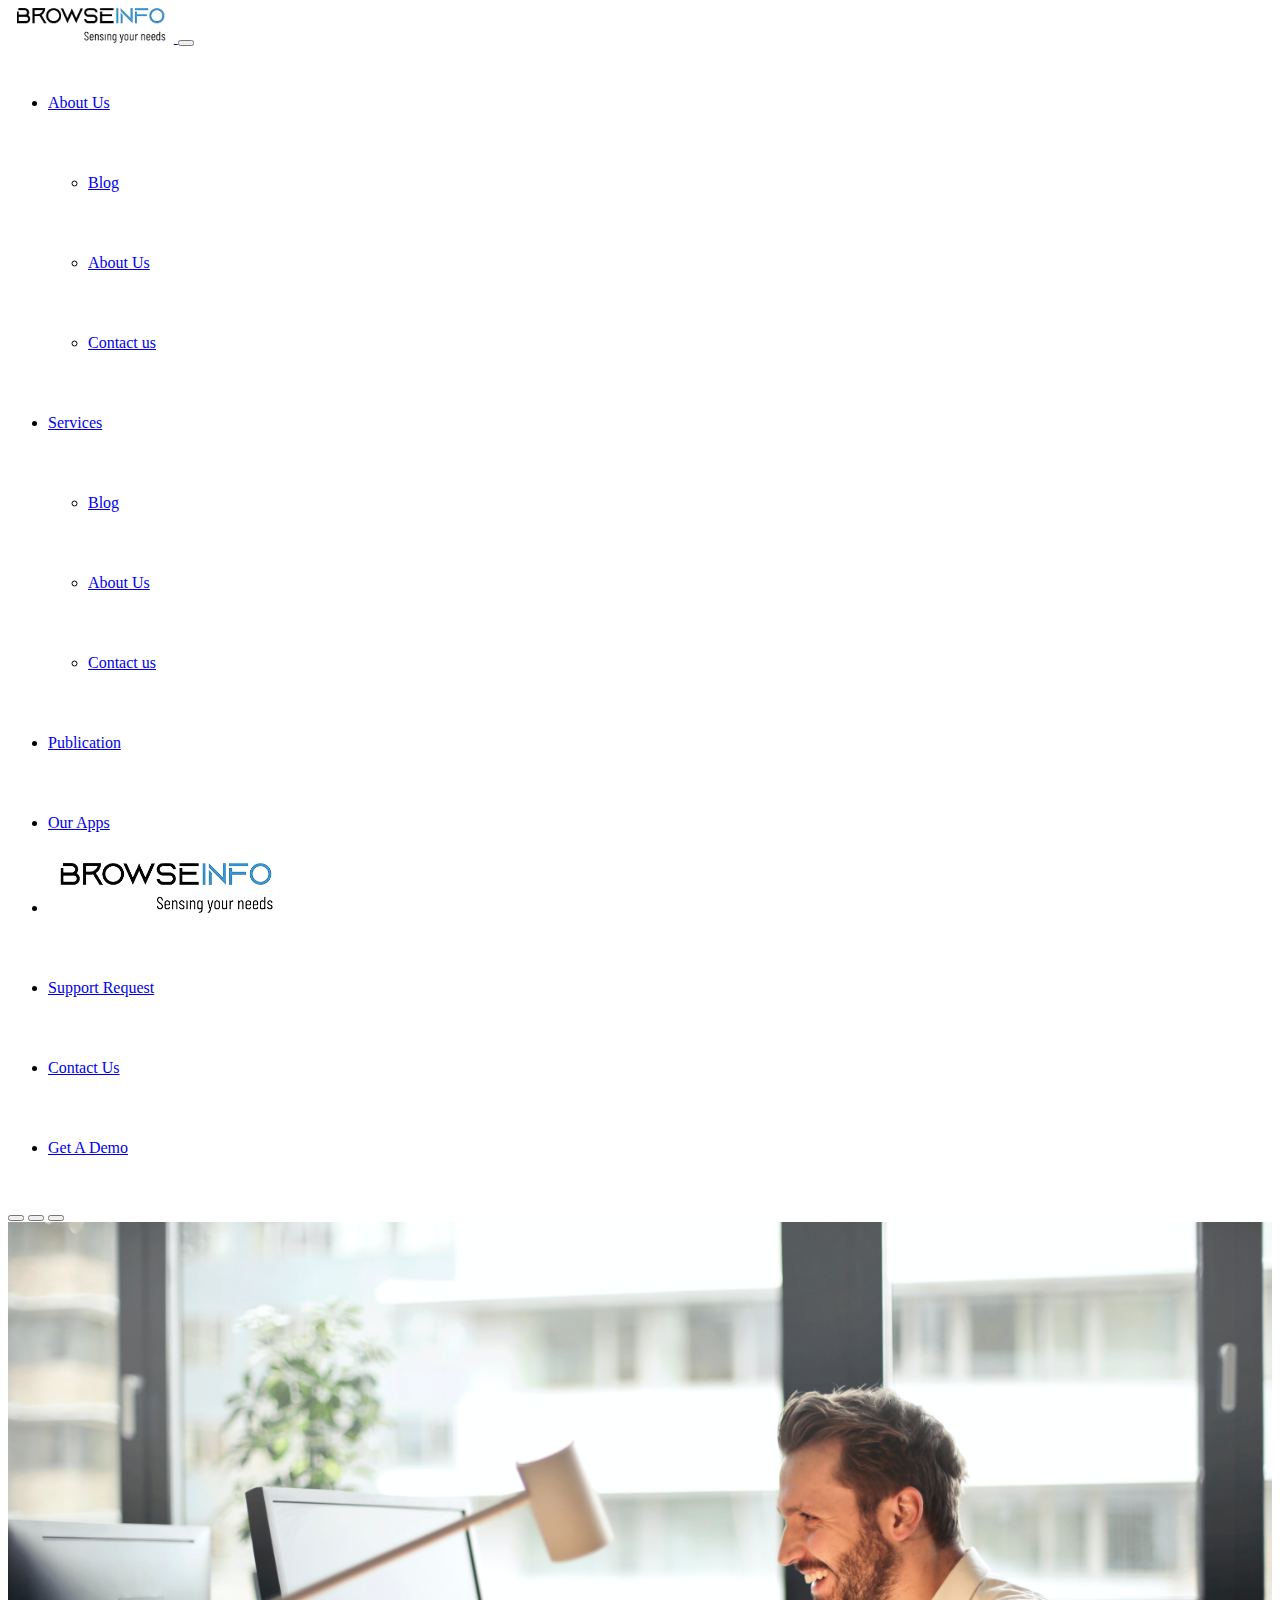
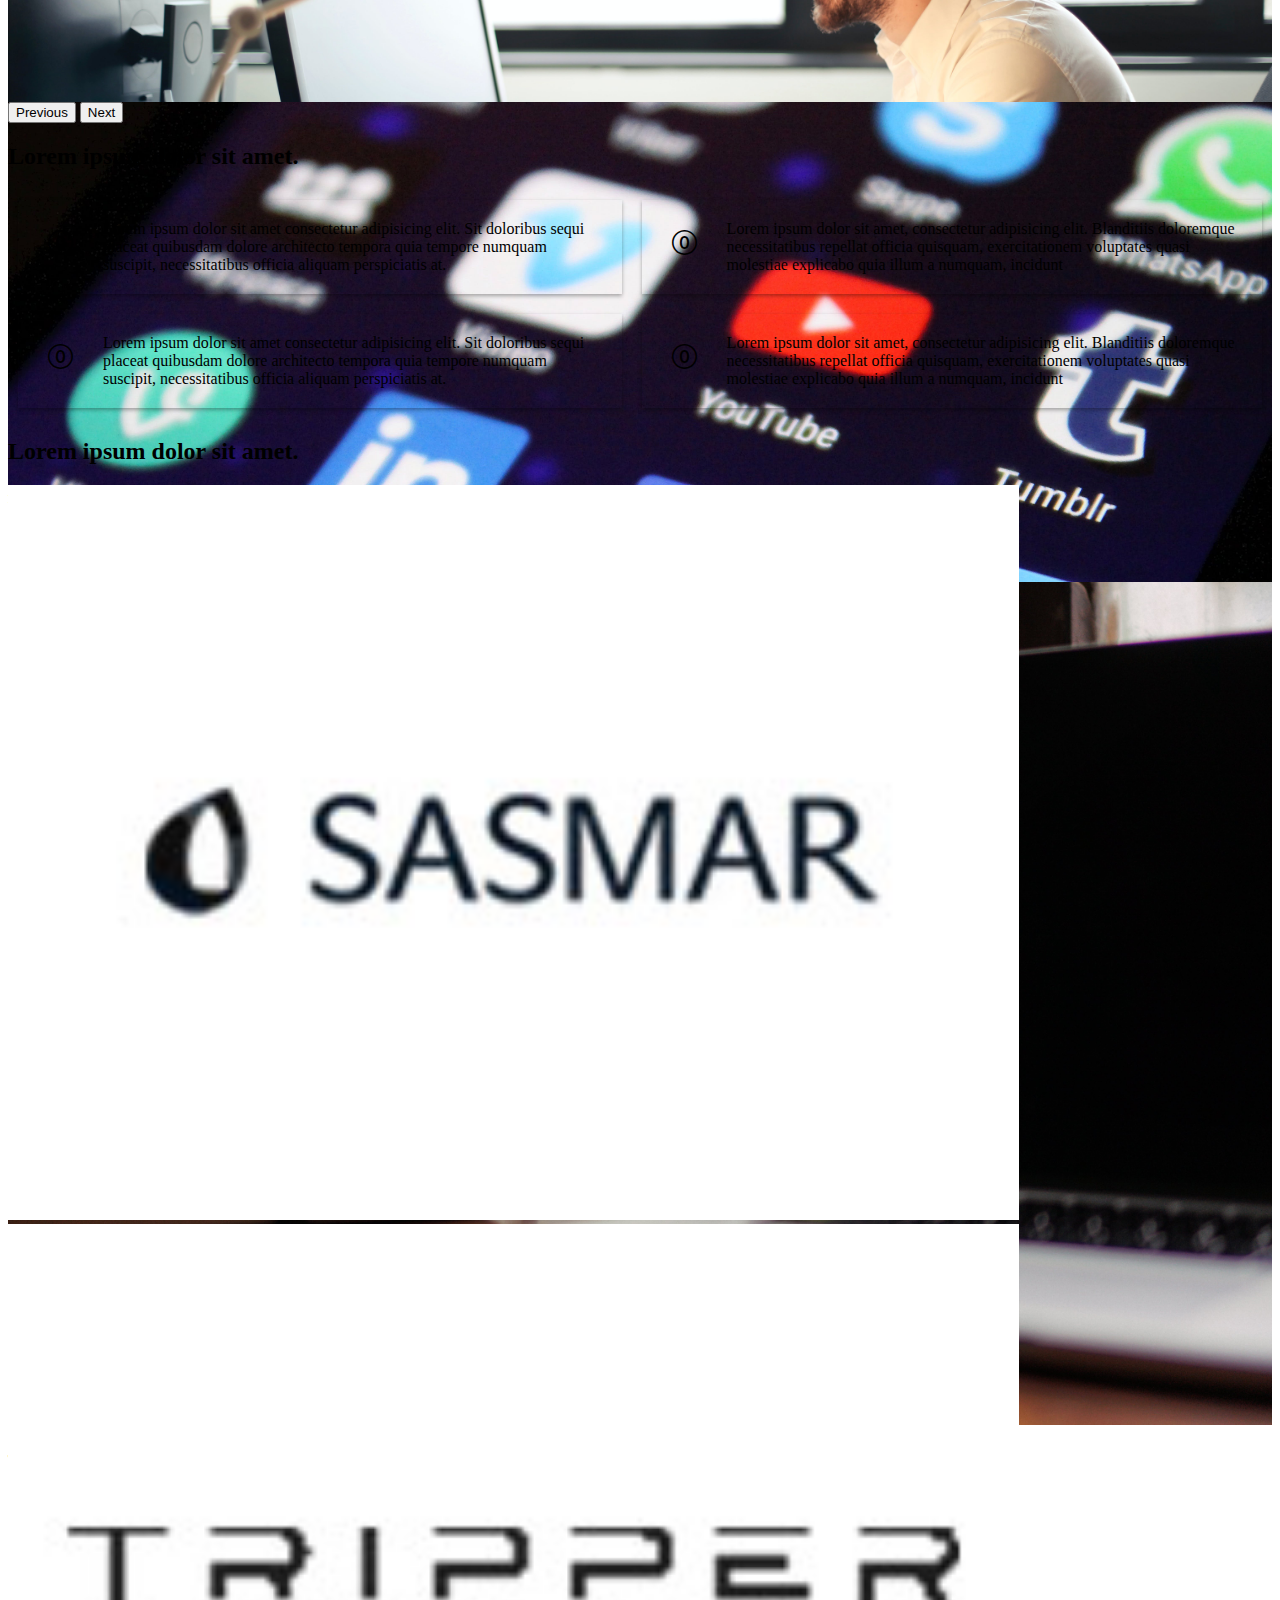
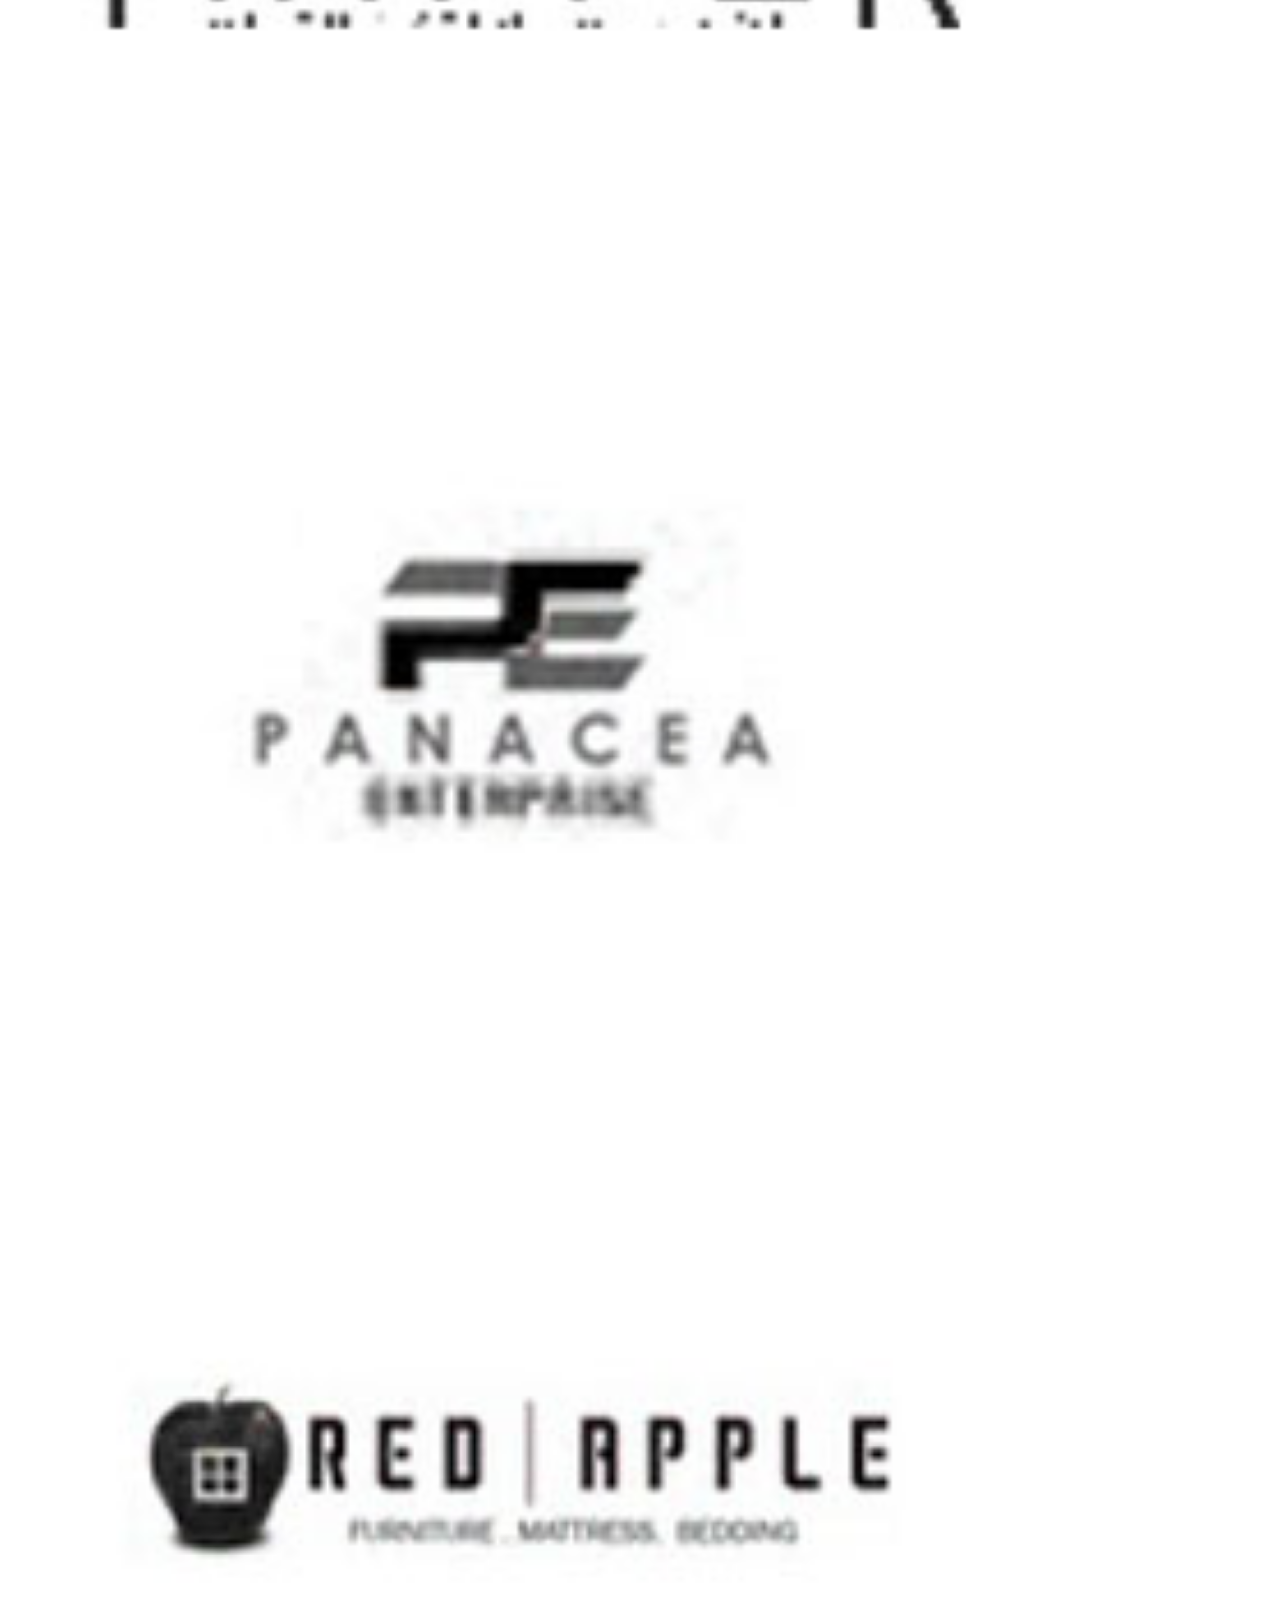
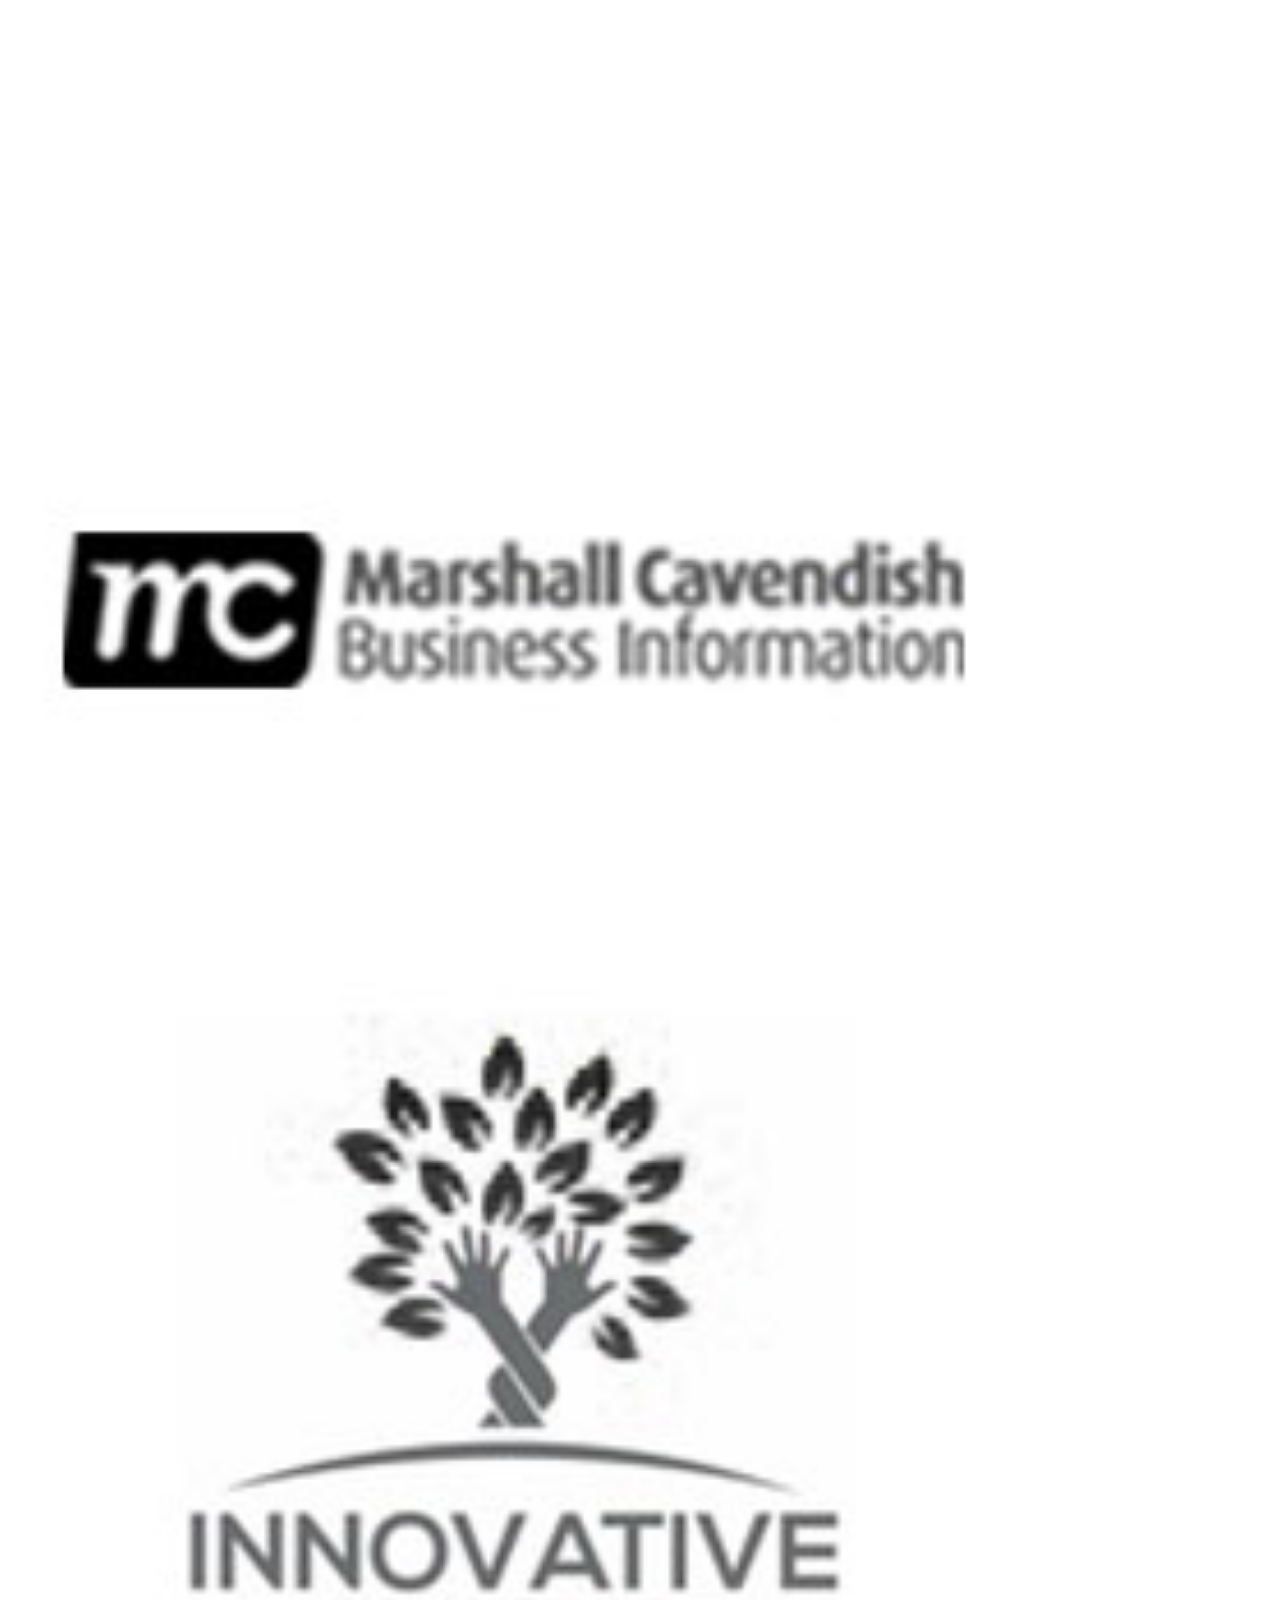
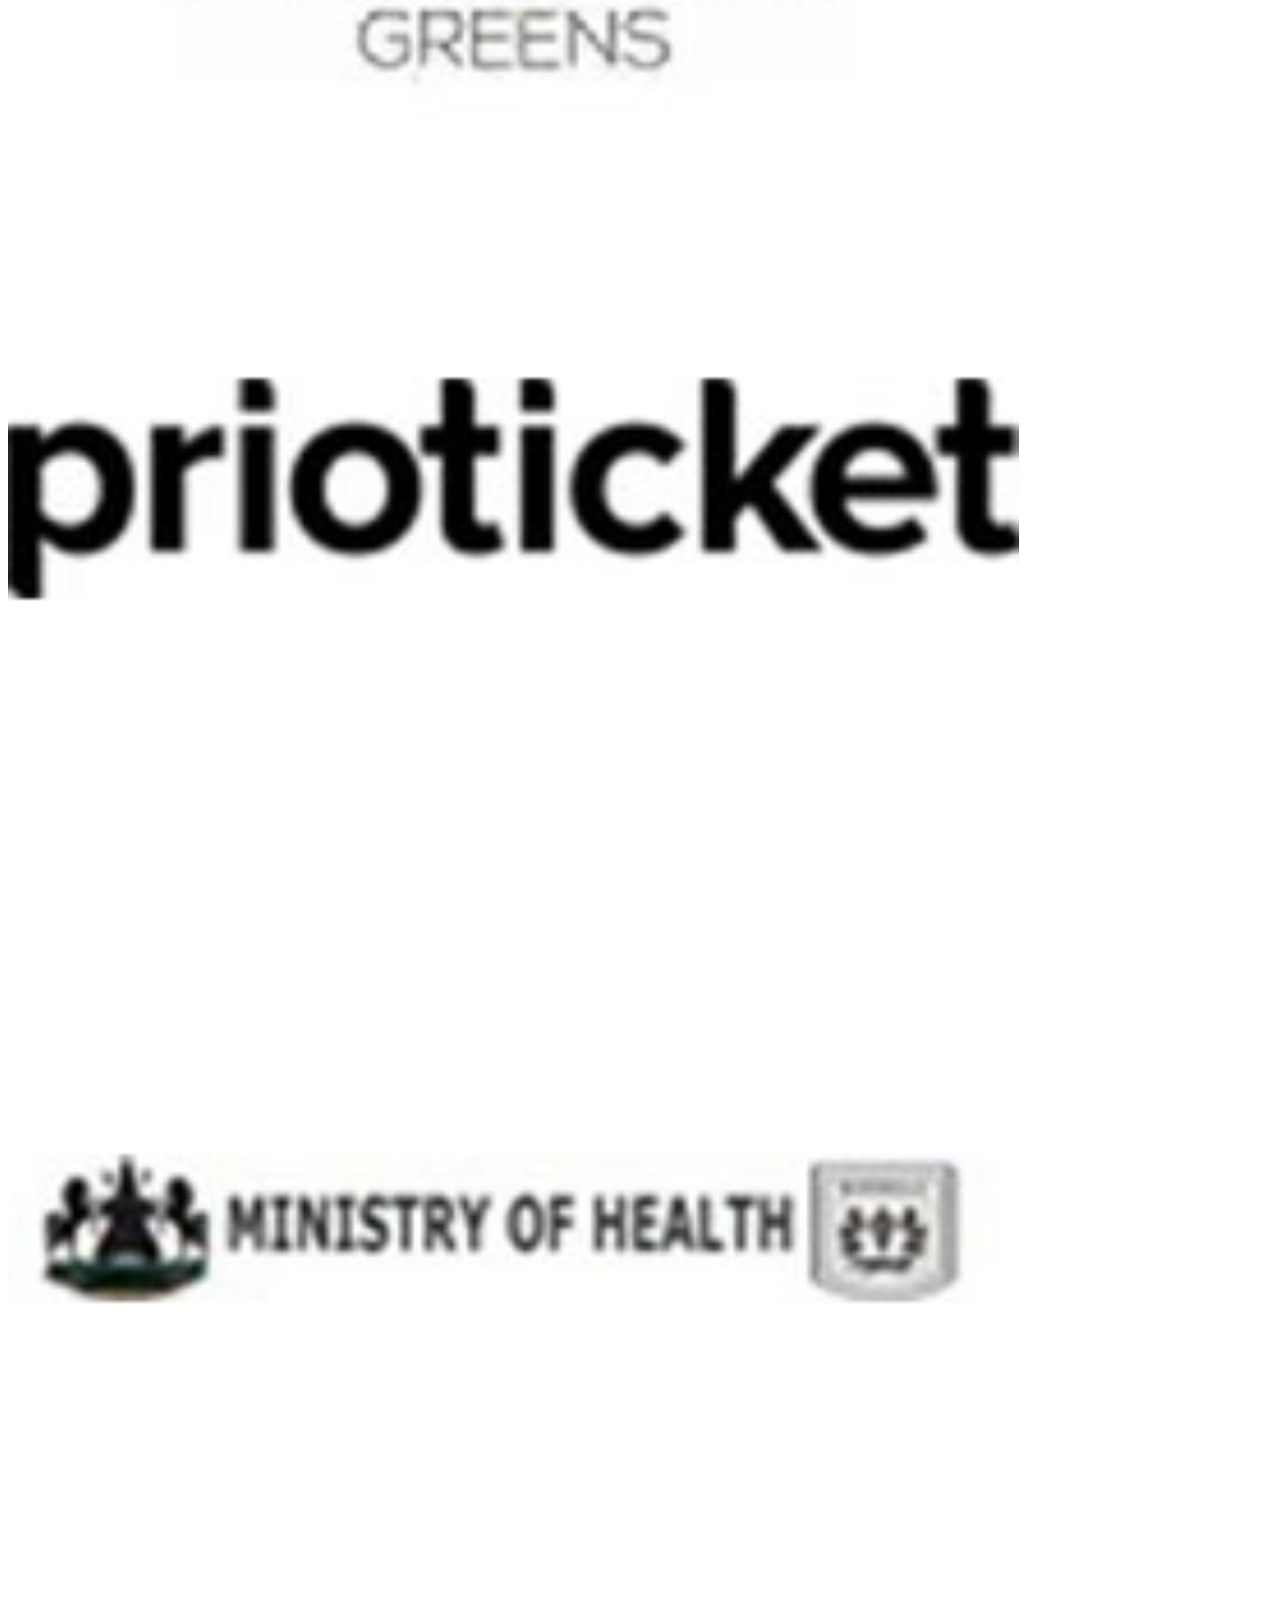
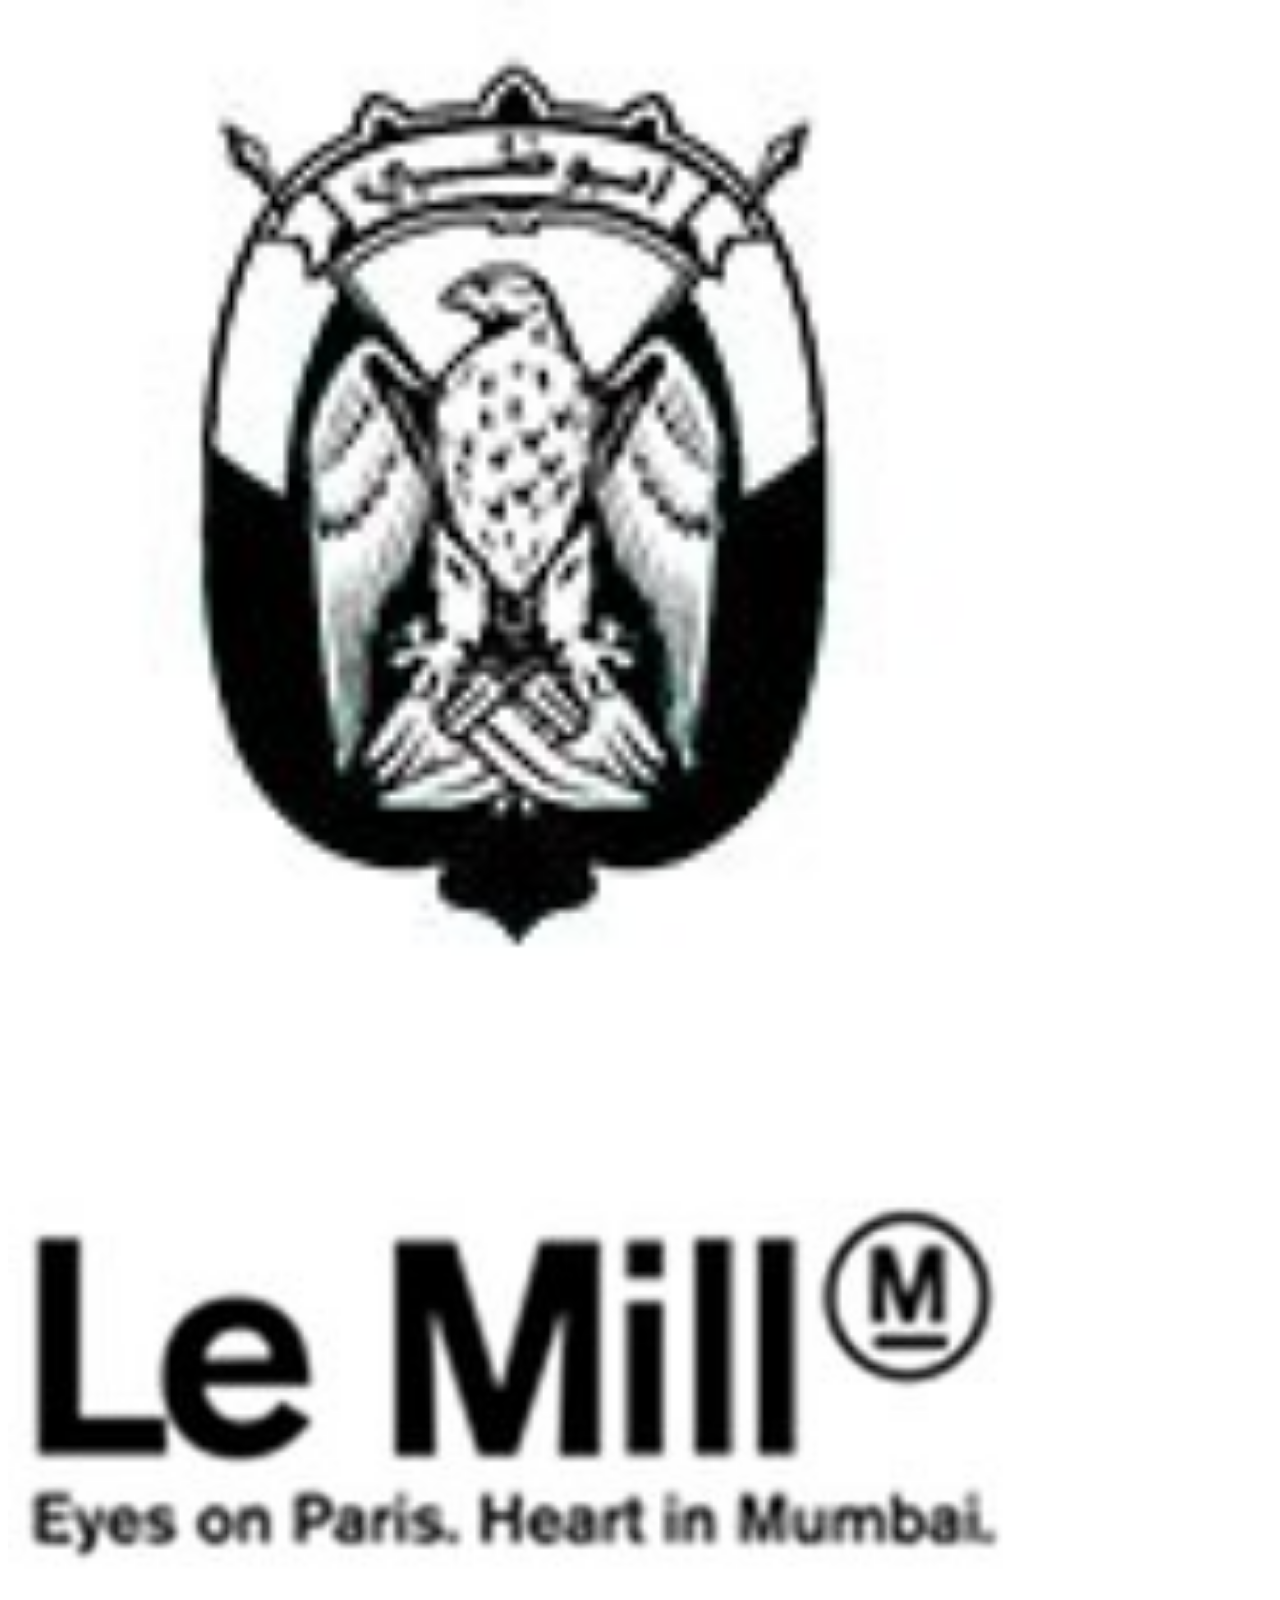
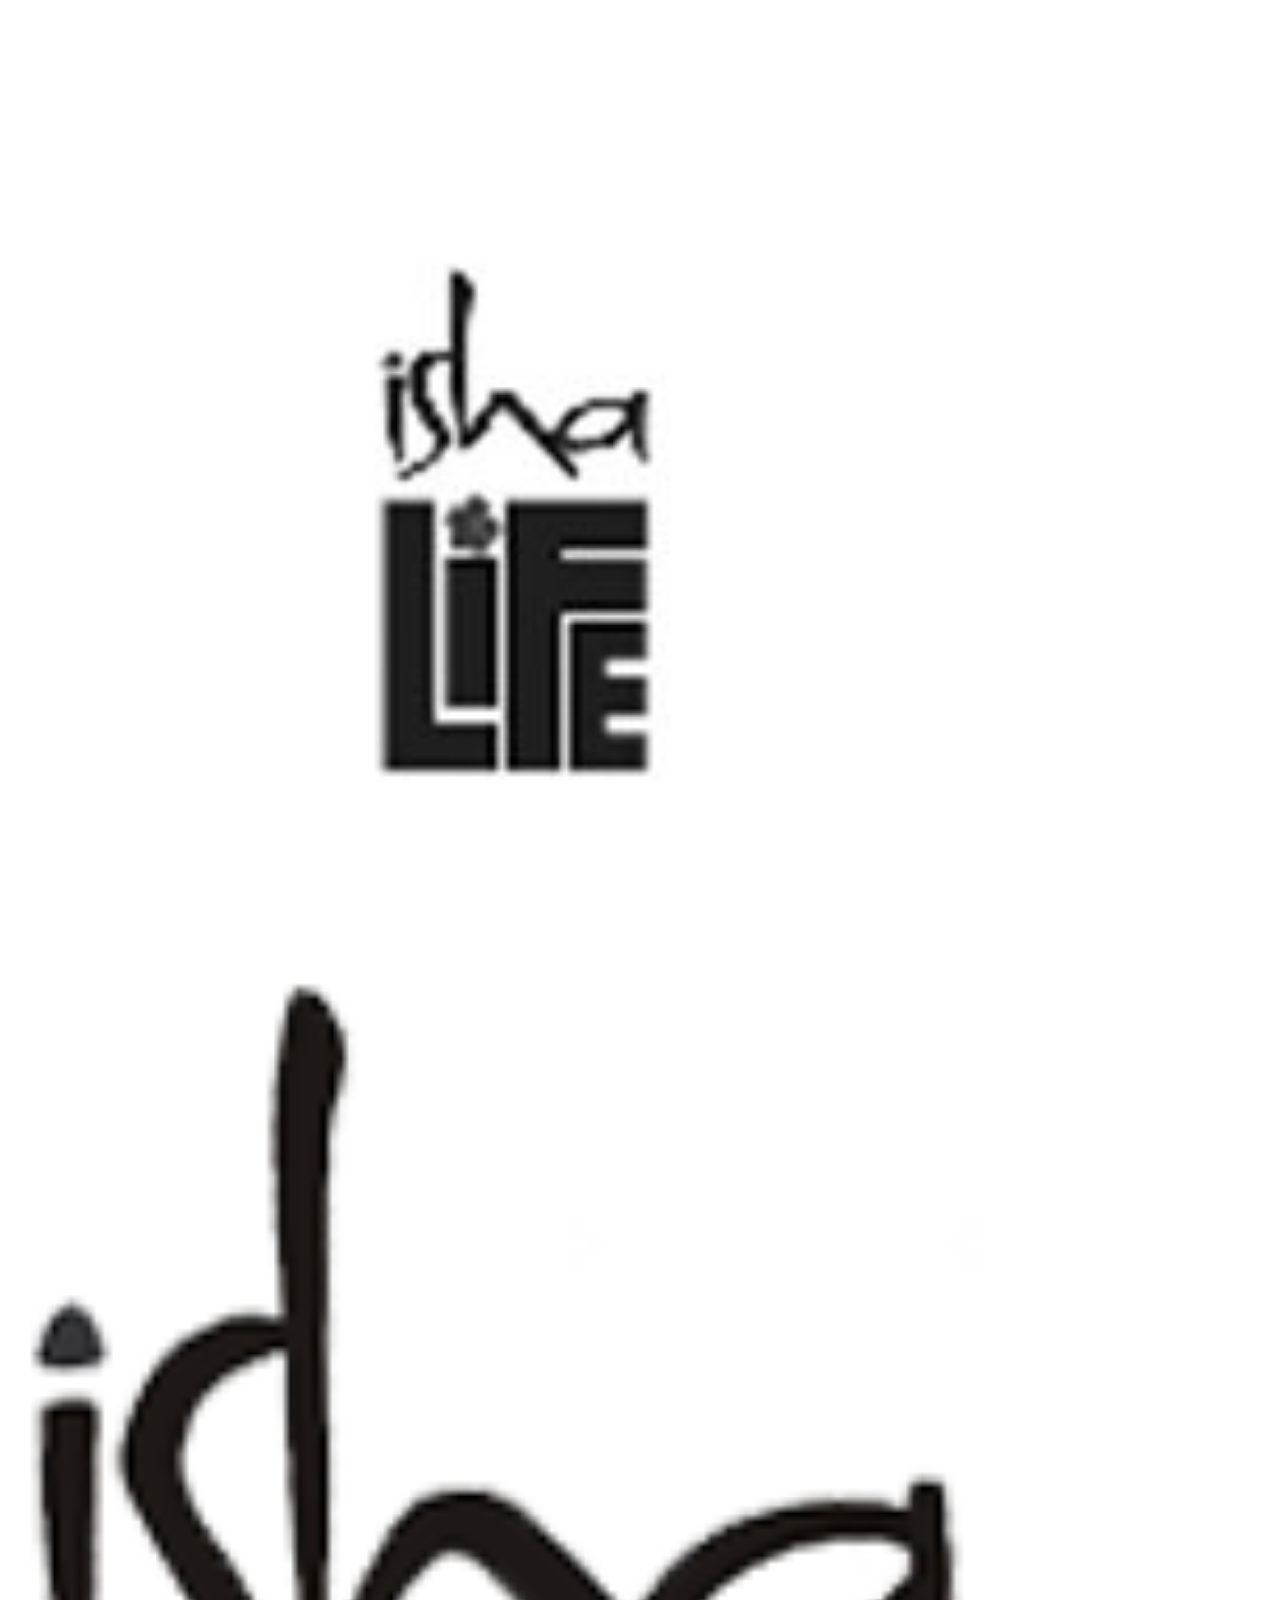
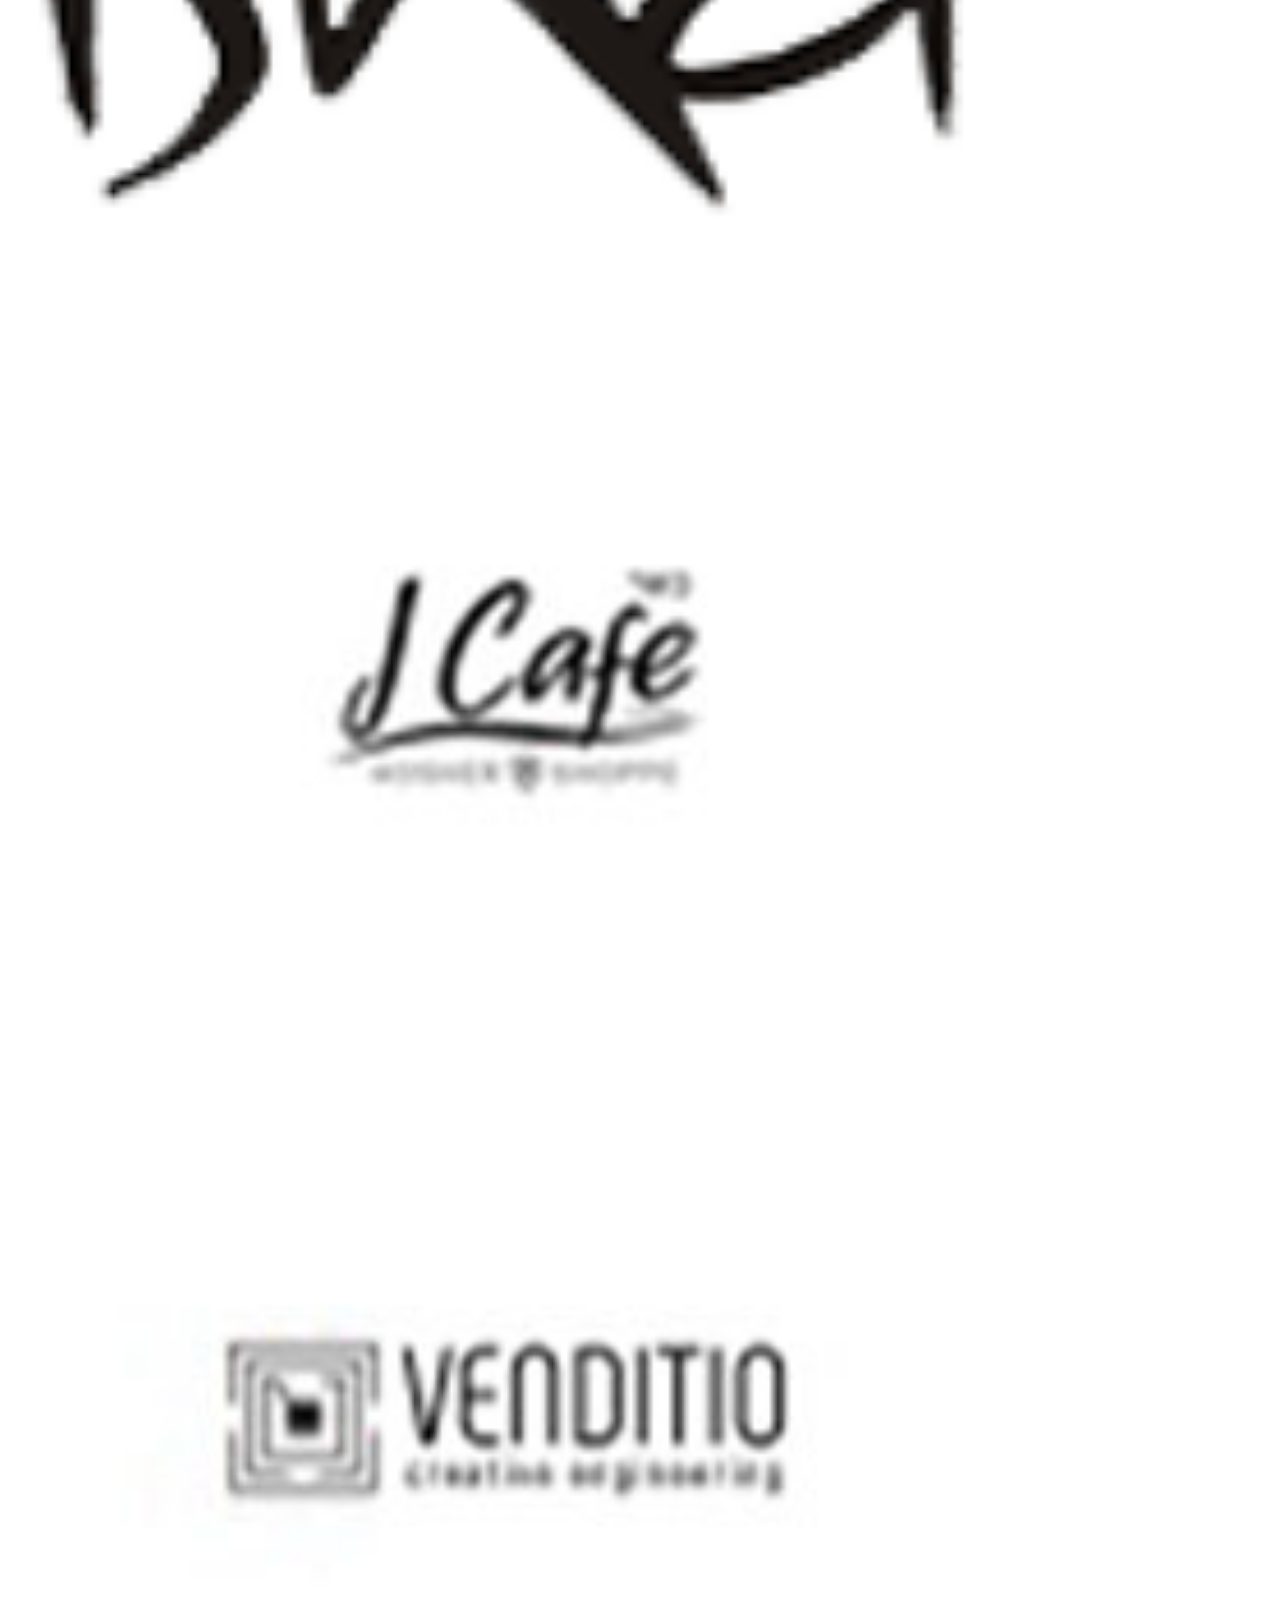
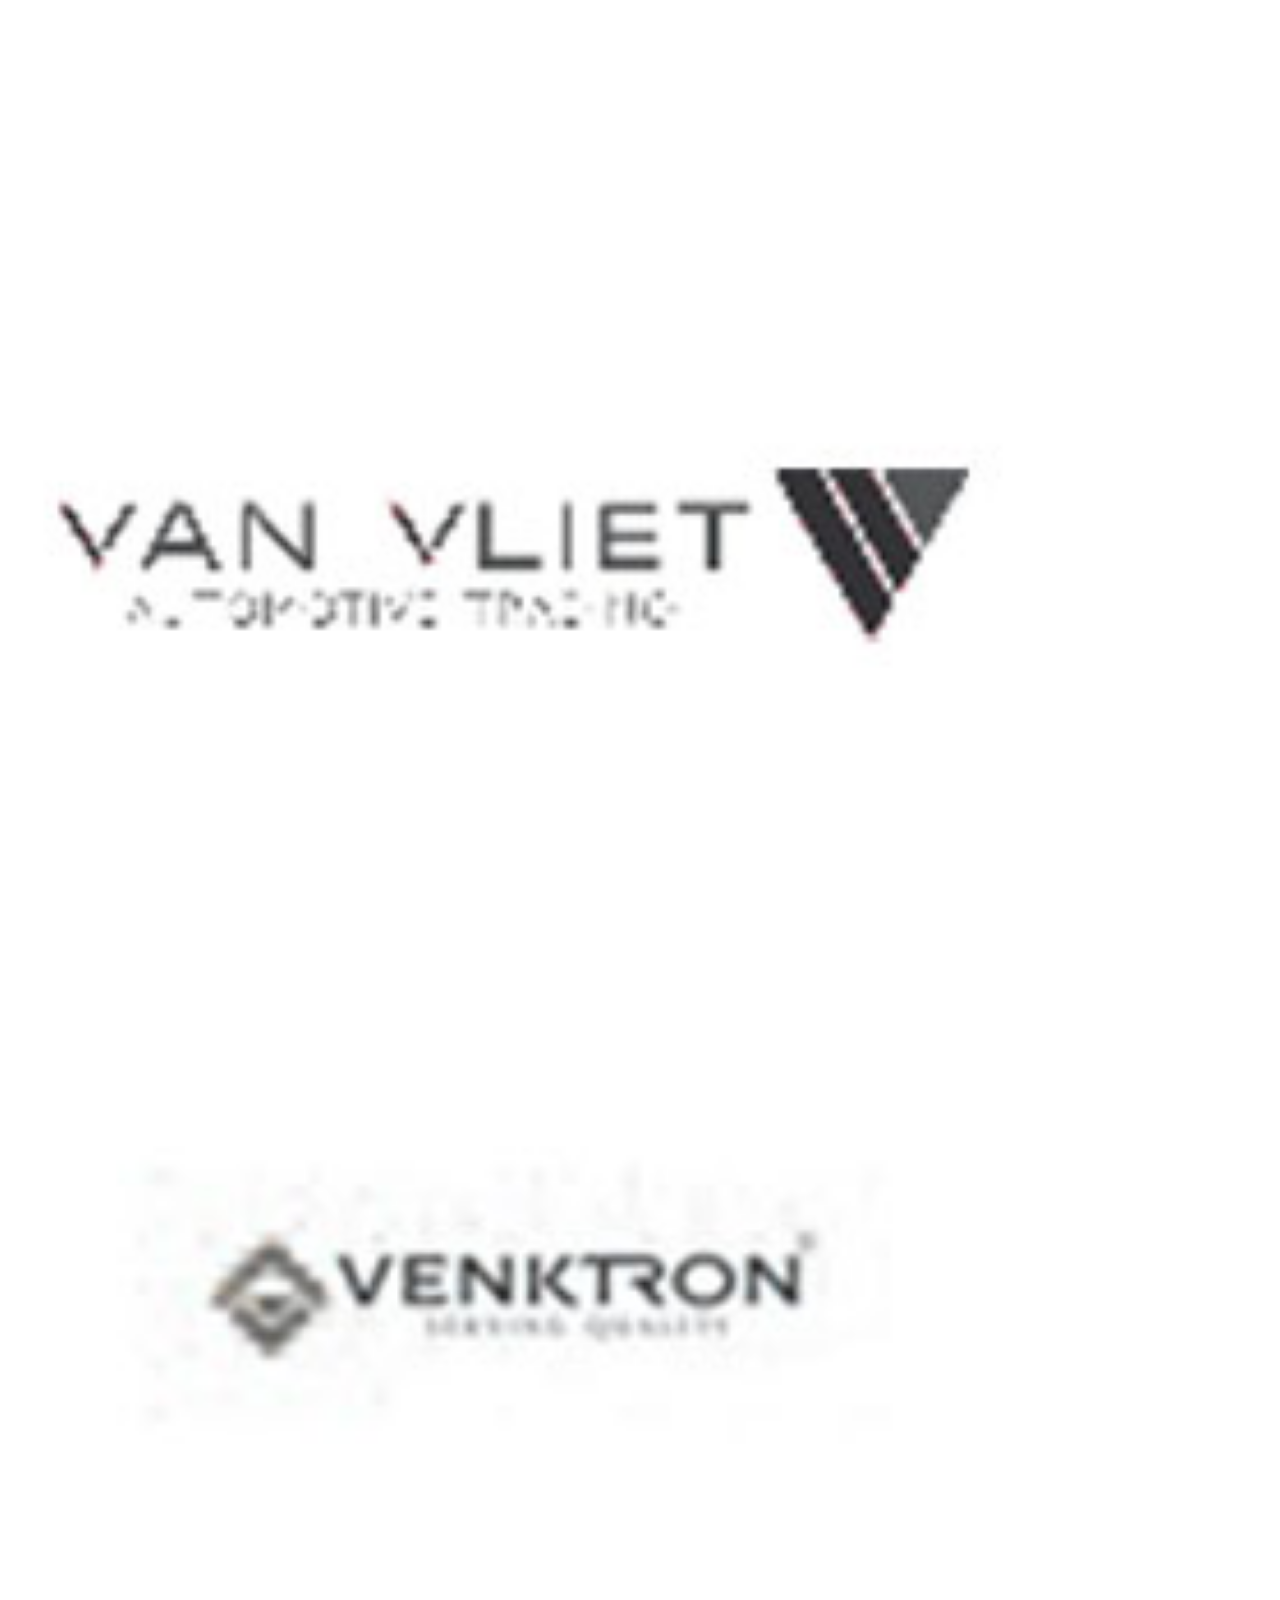
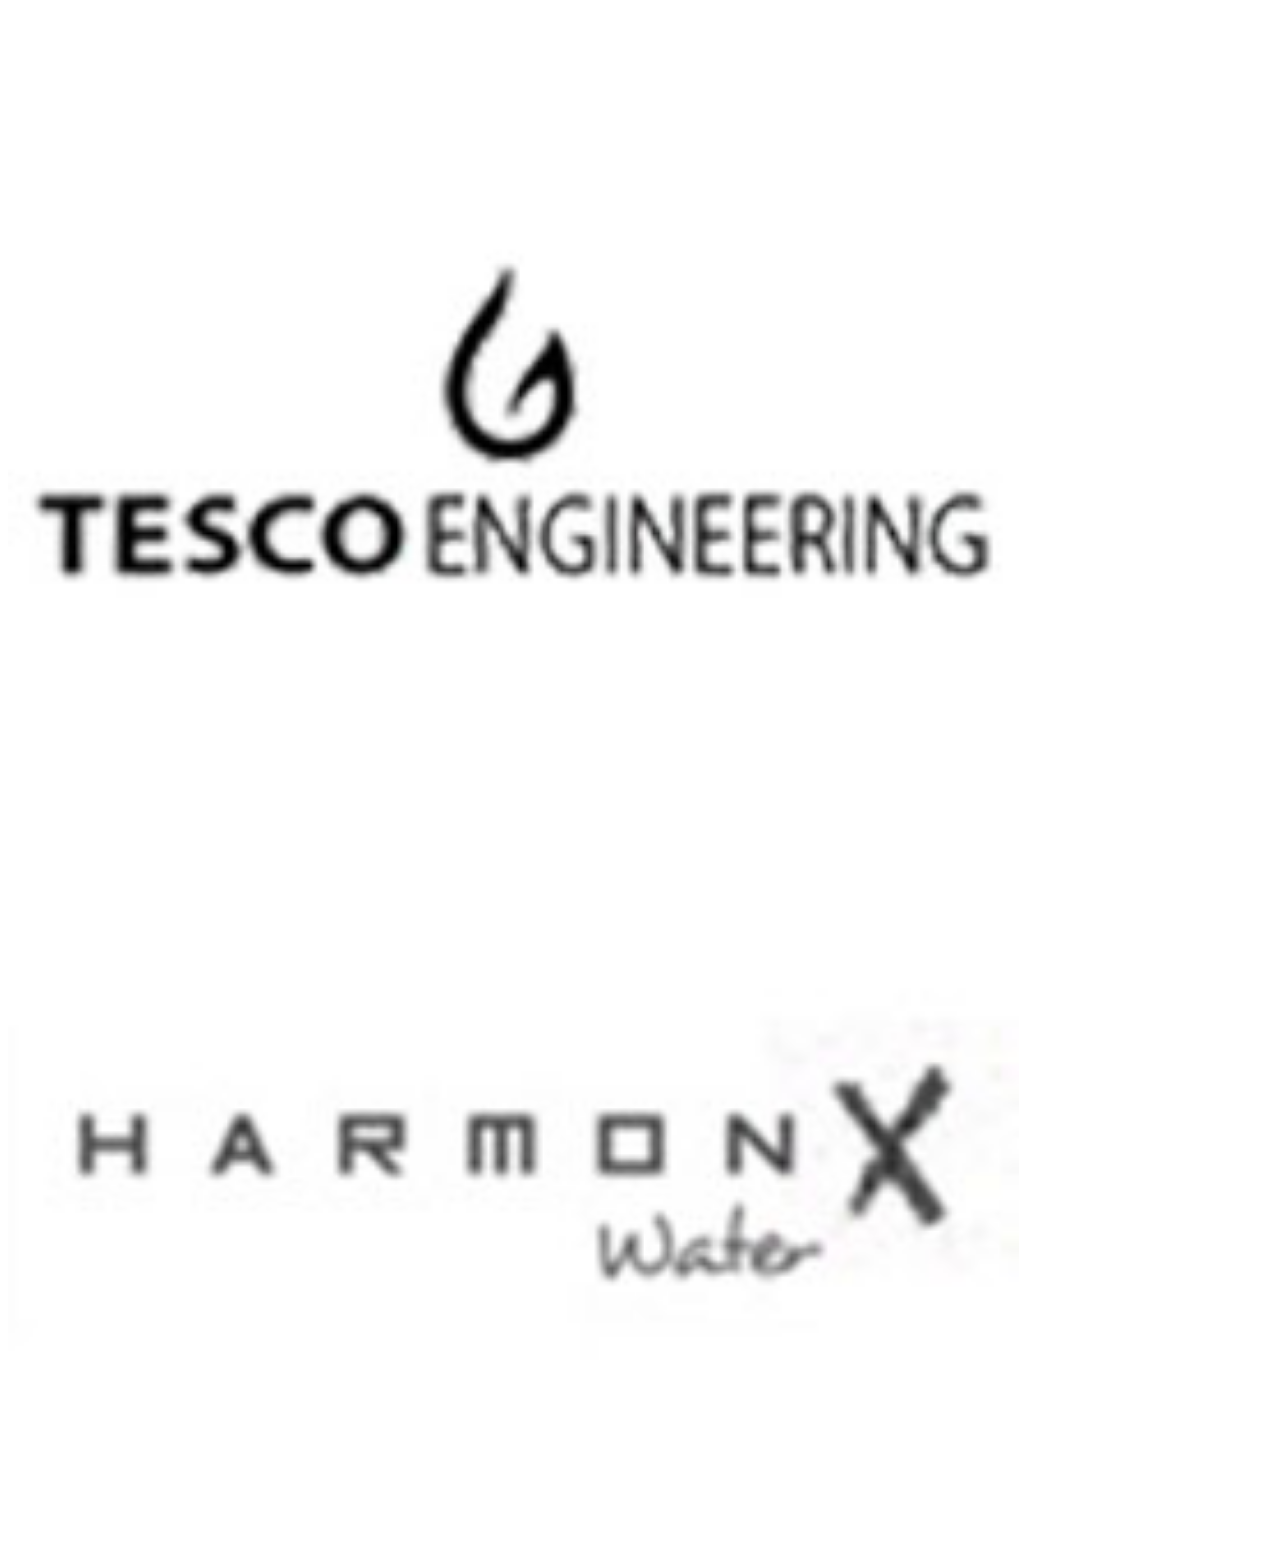
==== BrowseInfoClone/index.html @ a71f3742 "practice" ====
<!doctype html>
<html lang="en">

<head>
    <meta charset="utf-8">
    <meta name="viewport" content="width=device-width, initial-scale=1">
    <title>Browse Info</title>
    <!-- Bootstrap CSS -->
    <link rel="stylesheet" href="Custom.css">
    <link href="https://cdn.jsdelivr.net/npm/bootstrap@5.0.2/dist/css/bootstrap.min.css" rel="stylesheet"
        integrity="sha384-EVSTQN3/azprG1Anm3QDgpJLIm9Nao0Yz1ztcQTwFspd3yD65VohhpuuCOmLASjC" crossorigin="anonymous">
    <link rel="stylesheet" href="https://cdn.jsdelivr.net/npm/bootstrap-icons@1.11.3/font/bootstrap-icons.min.css">

</head>

<body>
    <header>
        <nav class="navbar navbar-expand-lg p-1 navbar-light text-dark bg-light" id="headerNav">
            <div class="container-fluid">
                <a class="navbar-brand d-block d-lg-none" href="#">
                    <img src="./img/logo.png" height="35" />
                </a>
                <button class="navbar-toggler" type="button" data-bs-toggle="collapse"
                    data-bs-target="#navbarNavDropdown" aria-controls="navbarNavDropdown" aria-expanded="false"
                    aria-label="Toggle navigation">
                    <span class="navbar-toggler-icon"></span>
                </button>

                <div class=" collapse navbar-collapse" id="navbarNavDropdown">
                    <ul class="navbar-nav mx-auto ">
                        <li class="nav-item dropdown">
                            <a class="nav-link mx-2 dropdown-toggle" href="#" id="navbarDropdownMenuLink" role="button"
                                data-bs-toggle="dropdown" aria-expanded="false">
                                About Us
                            </a>
                            <ul class="dropdown-menu" aria-labelledby="navbarDropdownMenuLink">
                                <li><a class="dropdown-item" href="#">Blog</a></li>
                                <li><a class="dropdown-item" href="#">About Us</a></li>
                                <li><a class="dropdown-item" href="#">Contact us</a></li>
                            </ul>
                        </li>
                        <li class="nav-item dropdown">
                            <a class="nav-link mx-2 dropdown-toggle" href="#" id="navbarDropdownMenuLink" role="button"
                                data-bs-toggle="dropdown" aria-expanded="false">
                                Services
                            </a>
                            <ul class="dropdown-menu" aria-labelledby="navbarDropdownMenuLink">
                                <li><a class="dropdown-item" href="#">Blog</a></li>
                                <li><a class="dropdown-item" href="#">About Us</a></li>
                                <li><a class="dropdown-item" href="#">Contact us</a></li>
                            </ul>
                        </li>
                        <li class="nav-item">
                            <a class="nav-link mx-2" aria-current="page" href="#">Publication</a>
                        </li>
                        <li class="nav-item">
                            <a class="nav-link mx-2" href="#">Our Apps</a>
                        </li>
                        <li class="nav-item d-none d-lg-block">
                            <a class="nav-link mx-2" href="#">
                                <img src="./img/logo.png" height="50" />
                            </a>
                        </li>
                        <li class="nav-item">
                            <a class="nav-link mx-2" href="#">Support Request</a>
                        </li>
                        <li class="nav-item">
                            <a class="nav-link mx-2" href="#">Contact Us</a>
                        </li>
                        <li class="nav-item">
                            <a class=" mx-2 btn btn-primary btn_cta" href="#">Get A Demo</a>
                        </li>
                    </ul>
                </div>
            </div>
        </nav>


        <div id="carouselExampleCaptions" class="carousel slide" data-bs-ride="carousel">
            <div class="carousel-indicators">
                <button type="button" data-bs-target="#carouselExampleCaptions" data-bs-slide-to="0" class="active"
                    aria-current="true" aria-label="Slide 1"></button>
                <button type="button" data-bs-target="#carouselExampleCaptions" data-bs-slide-to="1"
                    aria-label="Slide 2"></button>
                <button type="button" data-bs-target="#carouselExampleCaptions" data-bs-slide-to="2"
                    aria-label="Slide 3"></button>
            </div>
            <div class="carousel-inner">
                <div class="carousel-item active">
                    <img src="./img/p1.jpg" class="d-block " alt="...">
                    <div class="carousel-caption d-none d-md-block text-dark">
                        <h5>First slide label</h5>
                        <p class="text-light">Some representative placeholder content for the first slide.</p>
                    </div>
                </div>
                <div class="carousel-item">
                    <img src="./img/p2.jpg" class="d-block " alt="...">
                    <div class="carousel-caption d-none d-md-block">
                        <h5>Second slide label</h5>
                        <p>Some representative placeholder content for the second slide.</p>
                    </div>
                </div>
                <div class="carousel-item">
                    <img src="./img/p3.jpg" class="d-block " alt="...">
                    <div class="carousel-caption d-none d-md-block">
                        <h5>Third slide label</h5>
                        <p>Some representative placeholder content for the third slide.</p>
                    </div>
                </div>
            </div>
            <button class="carousel-control-prev" type="button" data-bs-target="#carouselExampleCaptions"
                data-bs-slide="prev">
                <span class="carousel-control-prev-icon" aria-hidden="true"></span>
                <span class="visually-hidden">Previous</span>
            </button>
            <button class="carousel-control-next" type="button" data-bs-target="#carouselExampleCaptions"
                data-bs-slide="next">
                <span class="carousel-control-next-icon" aria-hidden="true"></span>
                <span class="visually-hidden">Next</span>
            </button>
        </div>
    </header>



    <div class="container mt-5 mb-3">
        <h2 class="text-center">Lorem ipsum dolor sit amet.</h2>
        <div class="box">
            <div class="b-1">
                <i class="bi bi-0-circle"></i>
                <p>Lorem ipsum dolor sit amet consectetur adipisicing elit. Sit doloribus sequi placeat quibusdam dolore
                    architecto tempora quia tempore numquam suscipit, necessitatibus officia aliquam perspiciatis at.
                </p>
            </div>
            <div class="b-1">
                <i class="bi bi-0-circle"></i>
                <p>Lorem ipsum dolor sit amet, consectetur adipisicing elit. Blanditiis doloremque necessitatibus
                    repellat officia quisquam, exercitationem voluptates quasi molestiae explicabo quia illum a numquam,
                    incidunt </p>
            </div>
        </div>
        <div class="box">
            <div class="b-1">
                <i class="bi bi-0-circle"></i>
                <p>Lorem ipsum dolor sit amet consectetur adipisicing elit. Sit doloribus sequi placeat quibusdam dolore
                    architecto tempora quia tempore numquam suscipit, necessitatibus officia aliquam perspiciatis at.
                </p>
            </div>
            <div class="b-1">
                <i class="bi bi-0-circle"></i>
                <p>Lorem ipsum dolor sit amet, consectetur adipisicing elit. Blanditiis doloremque necessitatibus
                    repellat officia quisquam, exercitationem voluptates quasi molestiae explicabo quia illum a numquam,
                    incidunt </p>
            </div>
        </div>



        <h2 class="text-center mt-5 mb-3"> Lorem ipsum dolor sit amet.</h2>
        <div class="row">
            <div class="col-2 mt-3 mb-2">
                <img src="./img/b1.webp" alt="">
            </div>
            <div class="col-2 mt-3 mb-2">
                <img src="./img/b2.webp" alt="">
            </div>
            <div class="col-2 mt-3 mb-2">
                <img src="./img/b3.webp" alt="">
            </div>
            <div class="col-2 mt-3 mb-2">
                <img src="./img/b4.webp" alt="">
            </div>
            <div class="col-2 mt-3 mb-2">
                <img src="./img/b5.webp" alt="">
            </div>
            <div class="col-2 mt-3 mb-2">
                <img src="./img/b6.webp" alt="">
            </div>
        </div>
        <div class="row">
            <div class="col-2 mt-3 mb-2">
                <img src="./img/b7.jpeg" alt="">
            </div>
            <div class="col-2 mt-3 mb-2">
                <img src="./img/b8.jpeg" alt="">
            </div>
            <div class="col-2 mt-3 mb-2">
                <img src="./img/b9.jpeg" alt="">
            </div>
            <div class="col-2 mt-3 mb-2">
                <img src="./img/b10.jpeg" alt="">
            </div>
            <div class="col-2 mt-3 mb-2">
                <img src="./img/b11.jpeg" alt="">
            </div>
            <div class="col-2 mt-3 mb-2">
                <img src="./img/b12.webp" alt="">
            </div>
        </div>
        <div class="row">
            <div class="col-2 mt-3 mb-2">
                <img src="./img/b-13.webp" alt="">
            </div>
            <div class="col-2 mt-3 mb-2">
                <img src="./img/b-14.webp" alt="">
            </div>
            <div class="col-2 mt-3 mb-2">
                <img src="./img/b-15.webp" alt="">
            </div>
            <div class="col-2 mt-3 mb-2">
                <img src="./img/b-16.webp" alt="">
            </div>
            <div class="col-2 mt-3 mb-2">
                <img src="./img/b-17.webp" alt="">
            </div>
            <div class="col-2 mt-3 mb-2">
                <img src="./img/b-18.webp" alt="">
            </div>
        </div>
    </div>




    <!-- Bootstrap Script -->


    <script src="https://cdn.jsdelivr.net/npm/bootstrap@5.0.2/dist/js/bootstrap.bundle.min.js"
        integrity="sha384-MrcW6ZMFYlzcLA8Nl+NtUVF0sA7MsXsP1UyJoMp4YLEuNSfAP+JcXn/tWtIaxVXM"
        crossorigin="anonymous"></script>
</body>

</html>
---- BrowseInfoClone/Custom.css ----
@media screen and (min-width:992px) {
		.nav-item {
			line-height: 80px;
		}
	}

	.carousel-inner {
		height: 480px;
	}

	.carousel-item {
		height: 100%;
	}

	.carousel-item img {
		width: 100%;
		object-fit: cover;
	}

	.box {
		display: flex;
	}

	.b-1 {
		display: flex;
		padding: 10px;
		margin: 10px;
		box-shadow: 0 0.125rem 0.25rem #00000052 !important;

	}

	.b-1 p {
		margin: 10px;
	}

	.b-1 i {
		font-size: 25px;
		margin: 20px;
	}

	.col-2 img {
		width: 80%;
	}
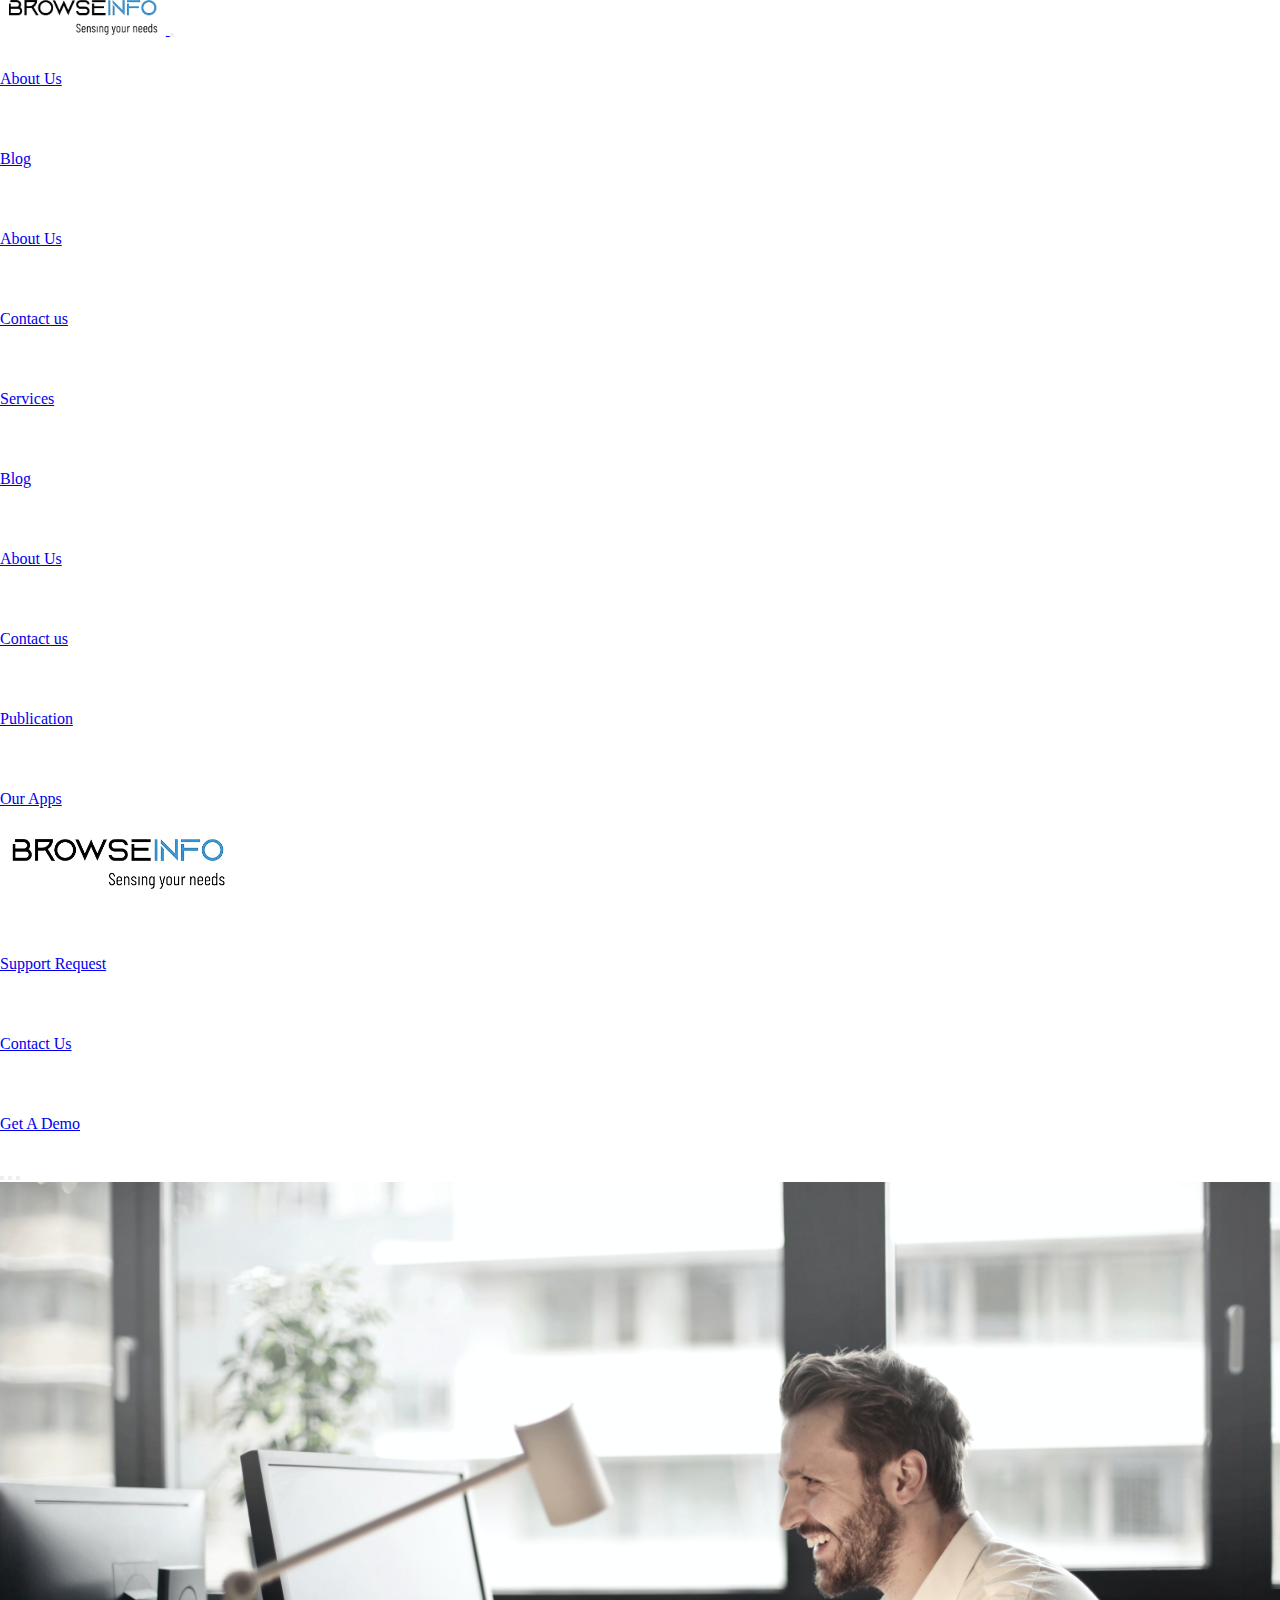
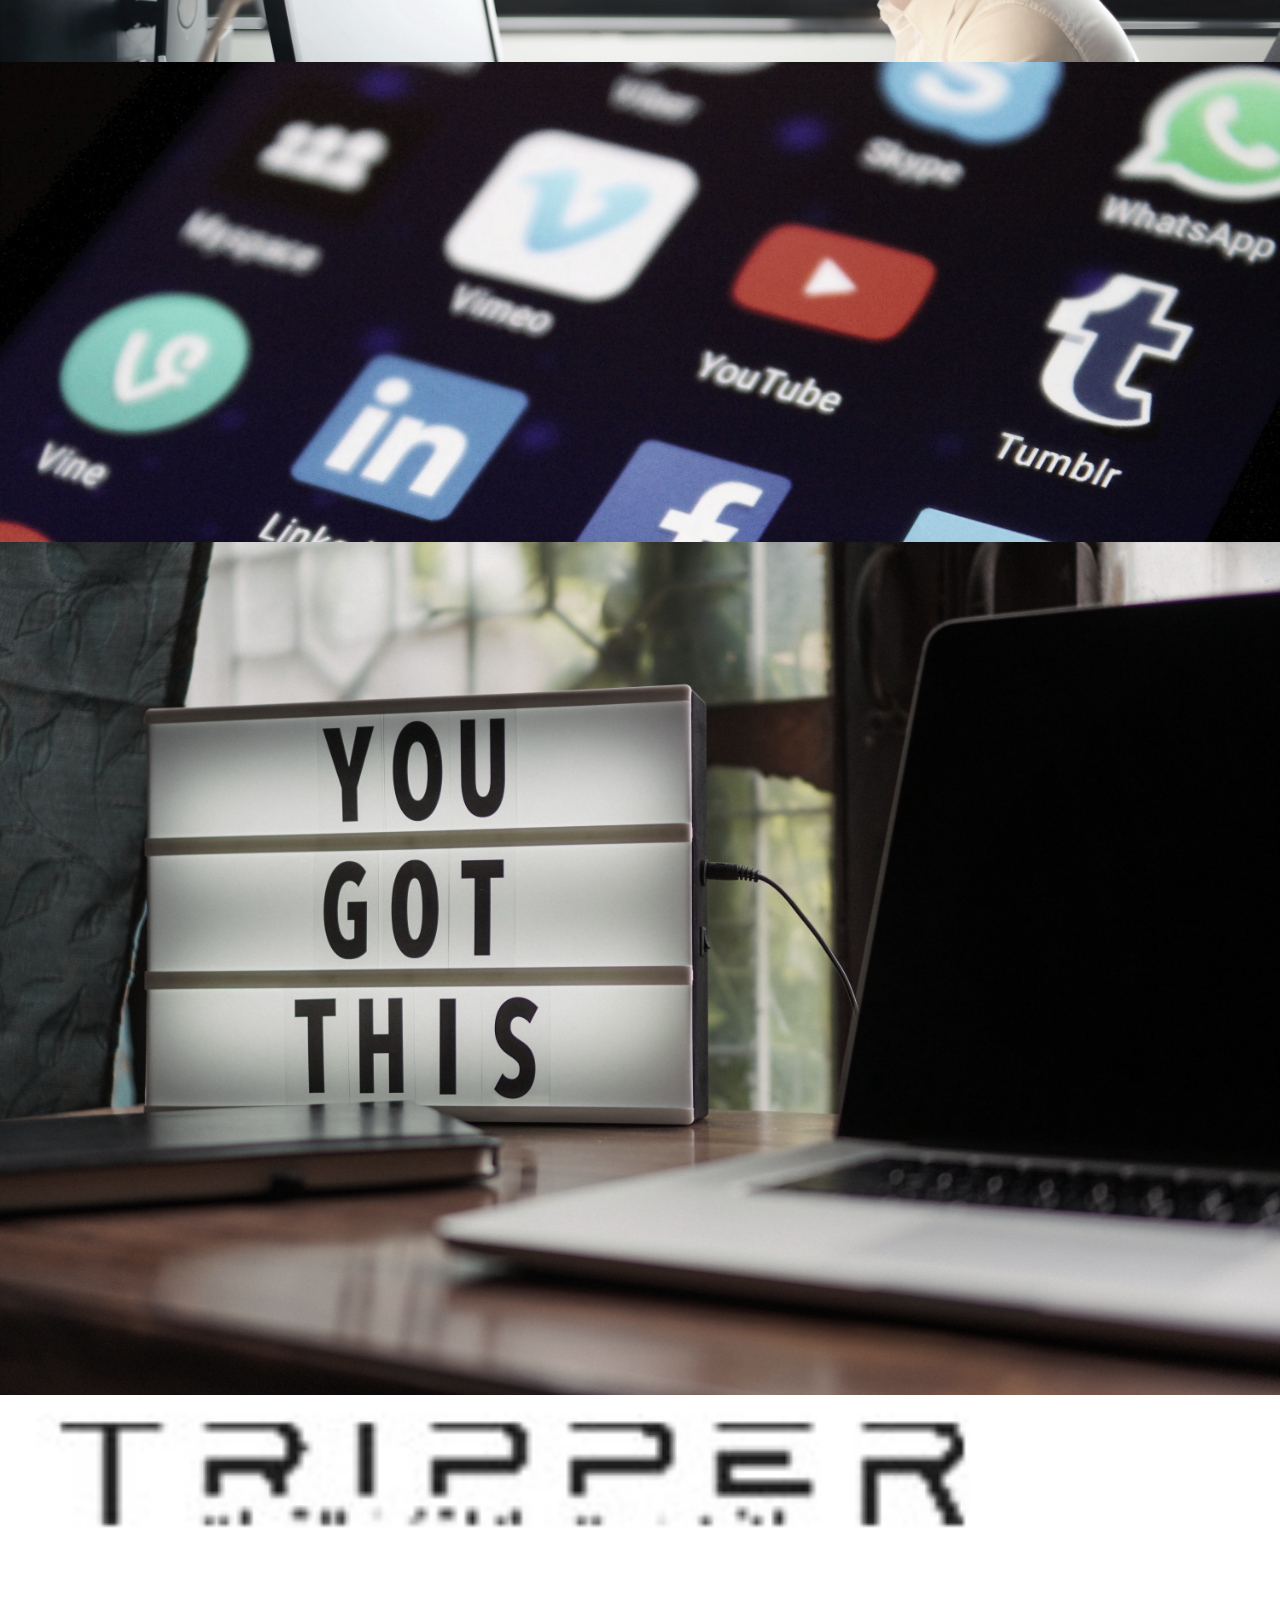
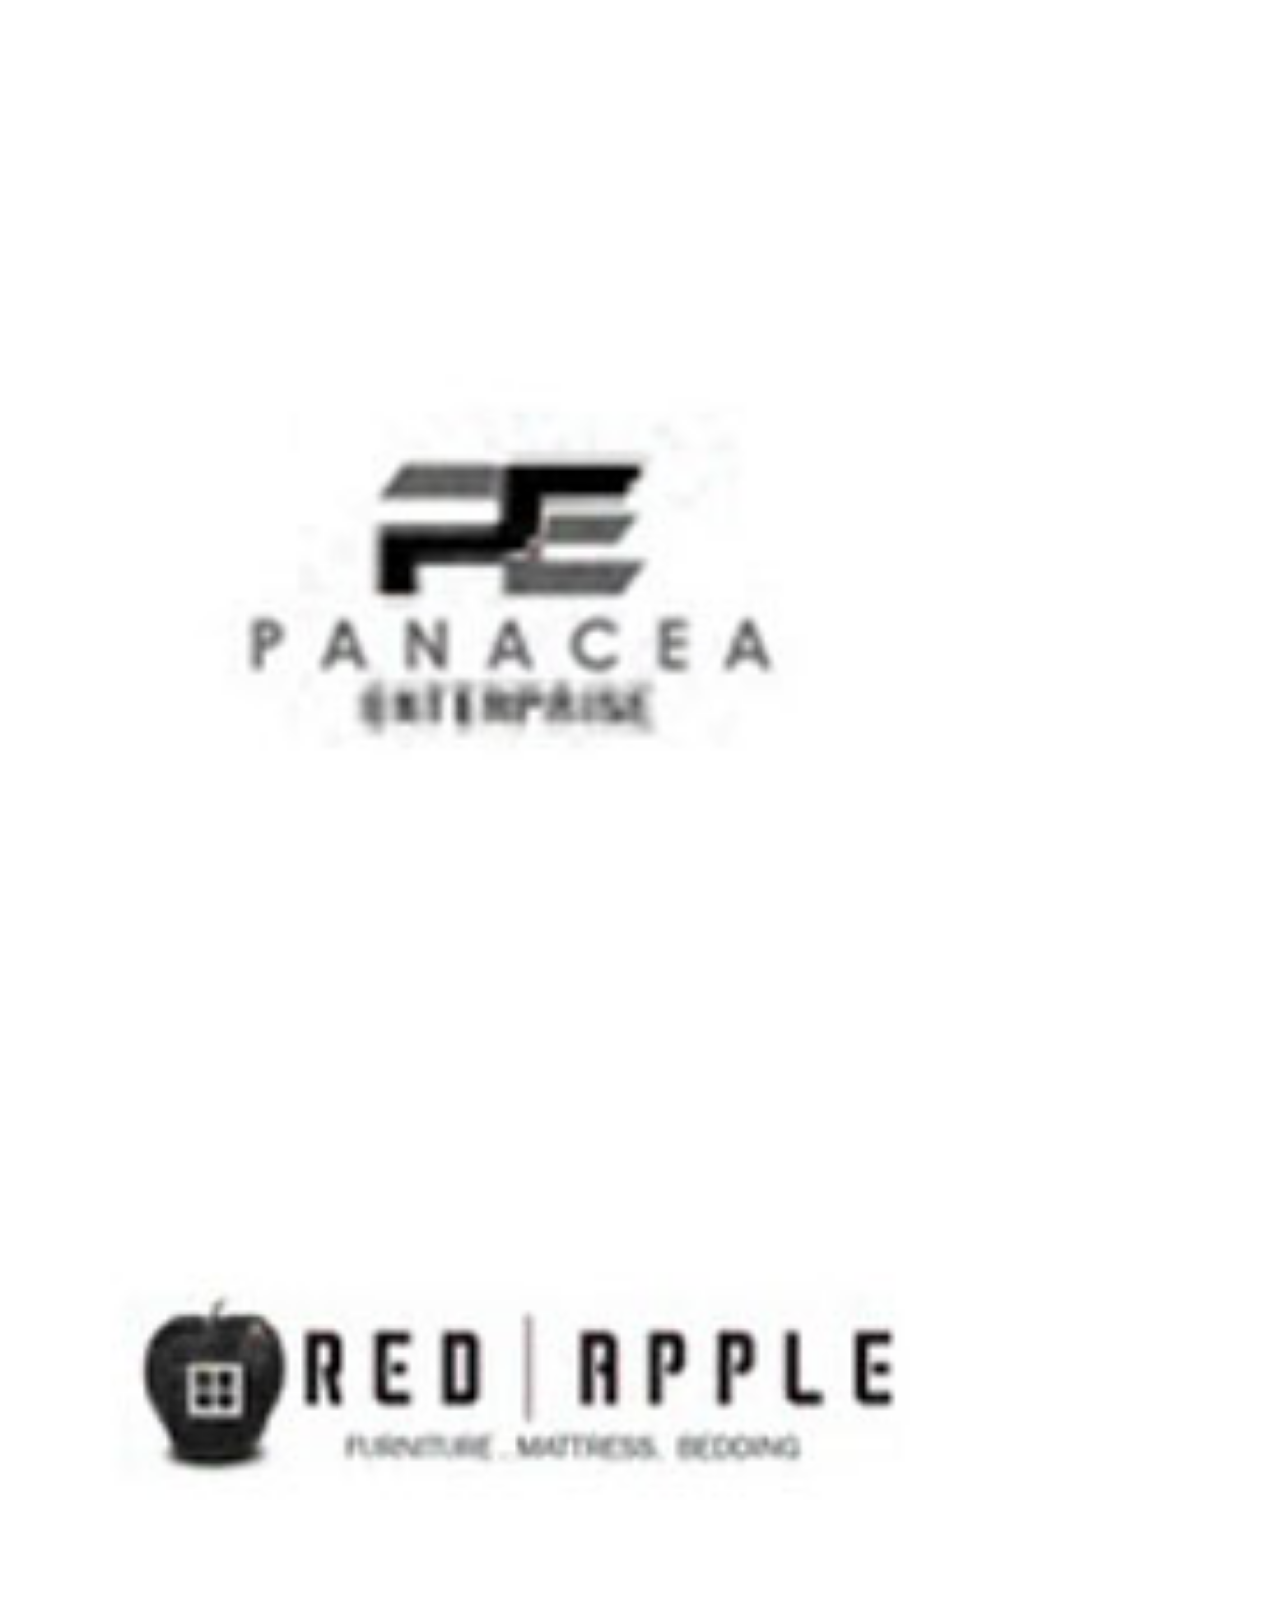
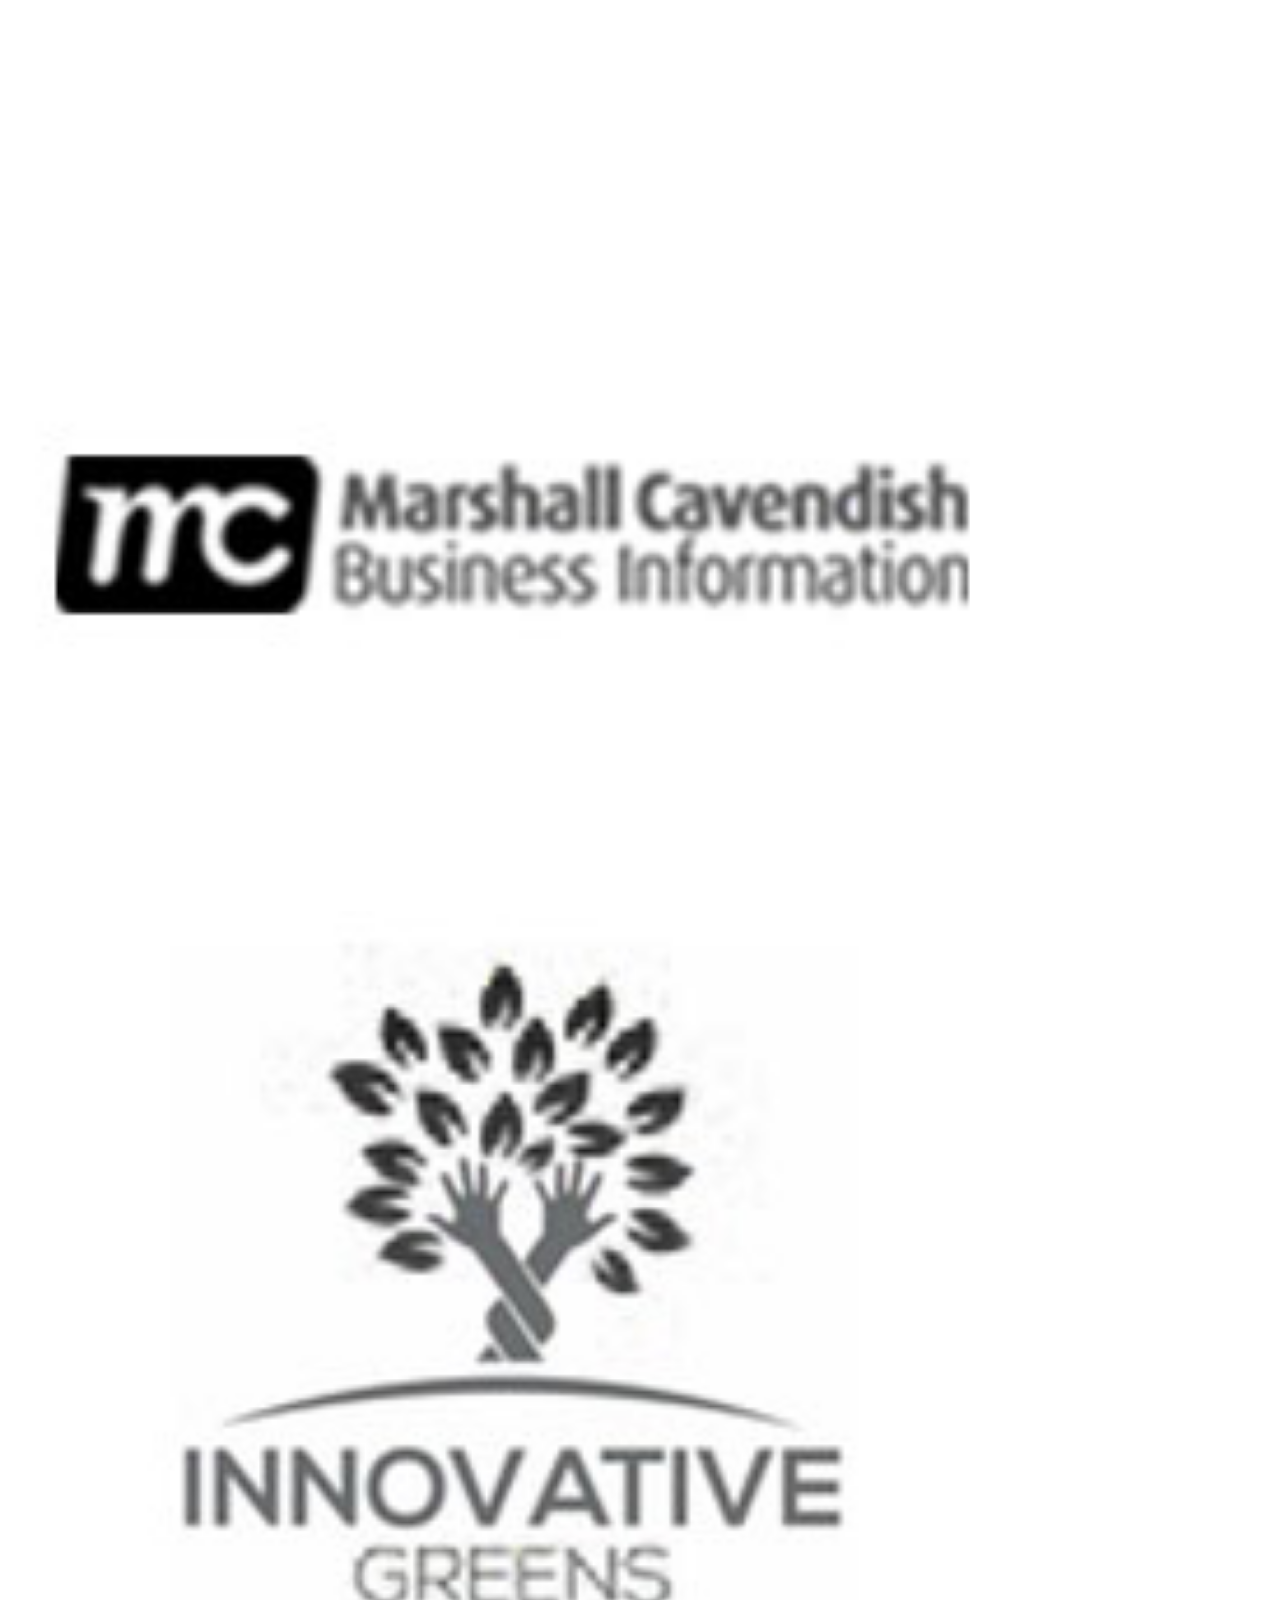
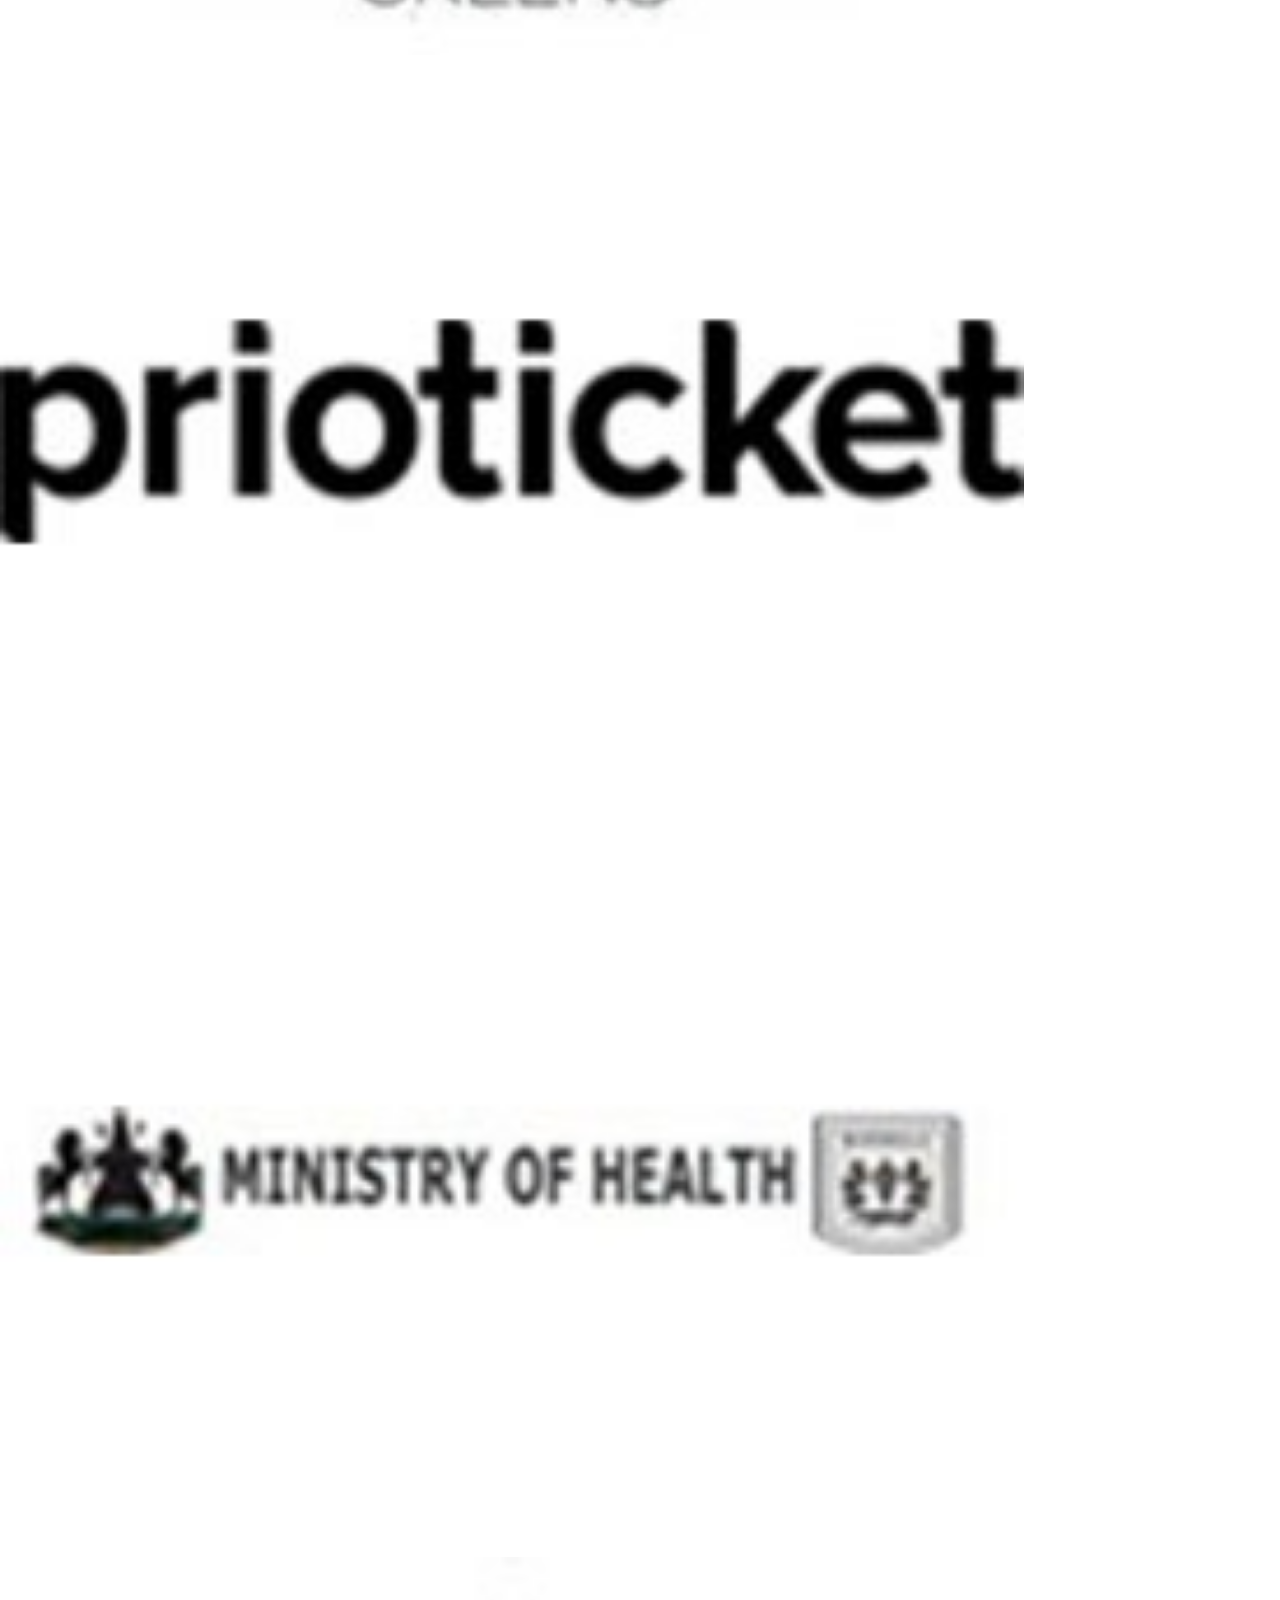
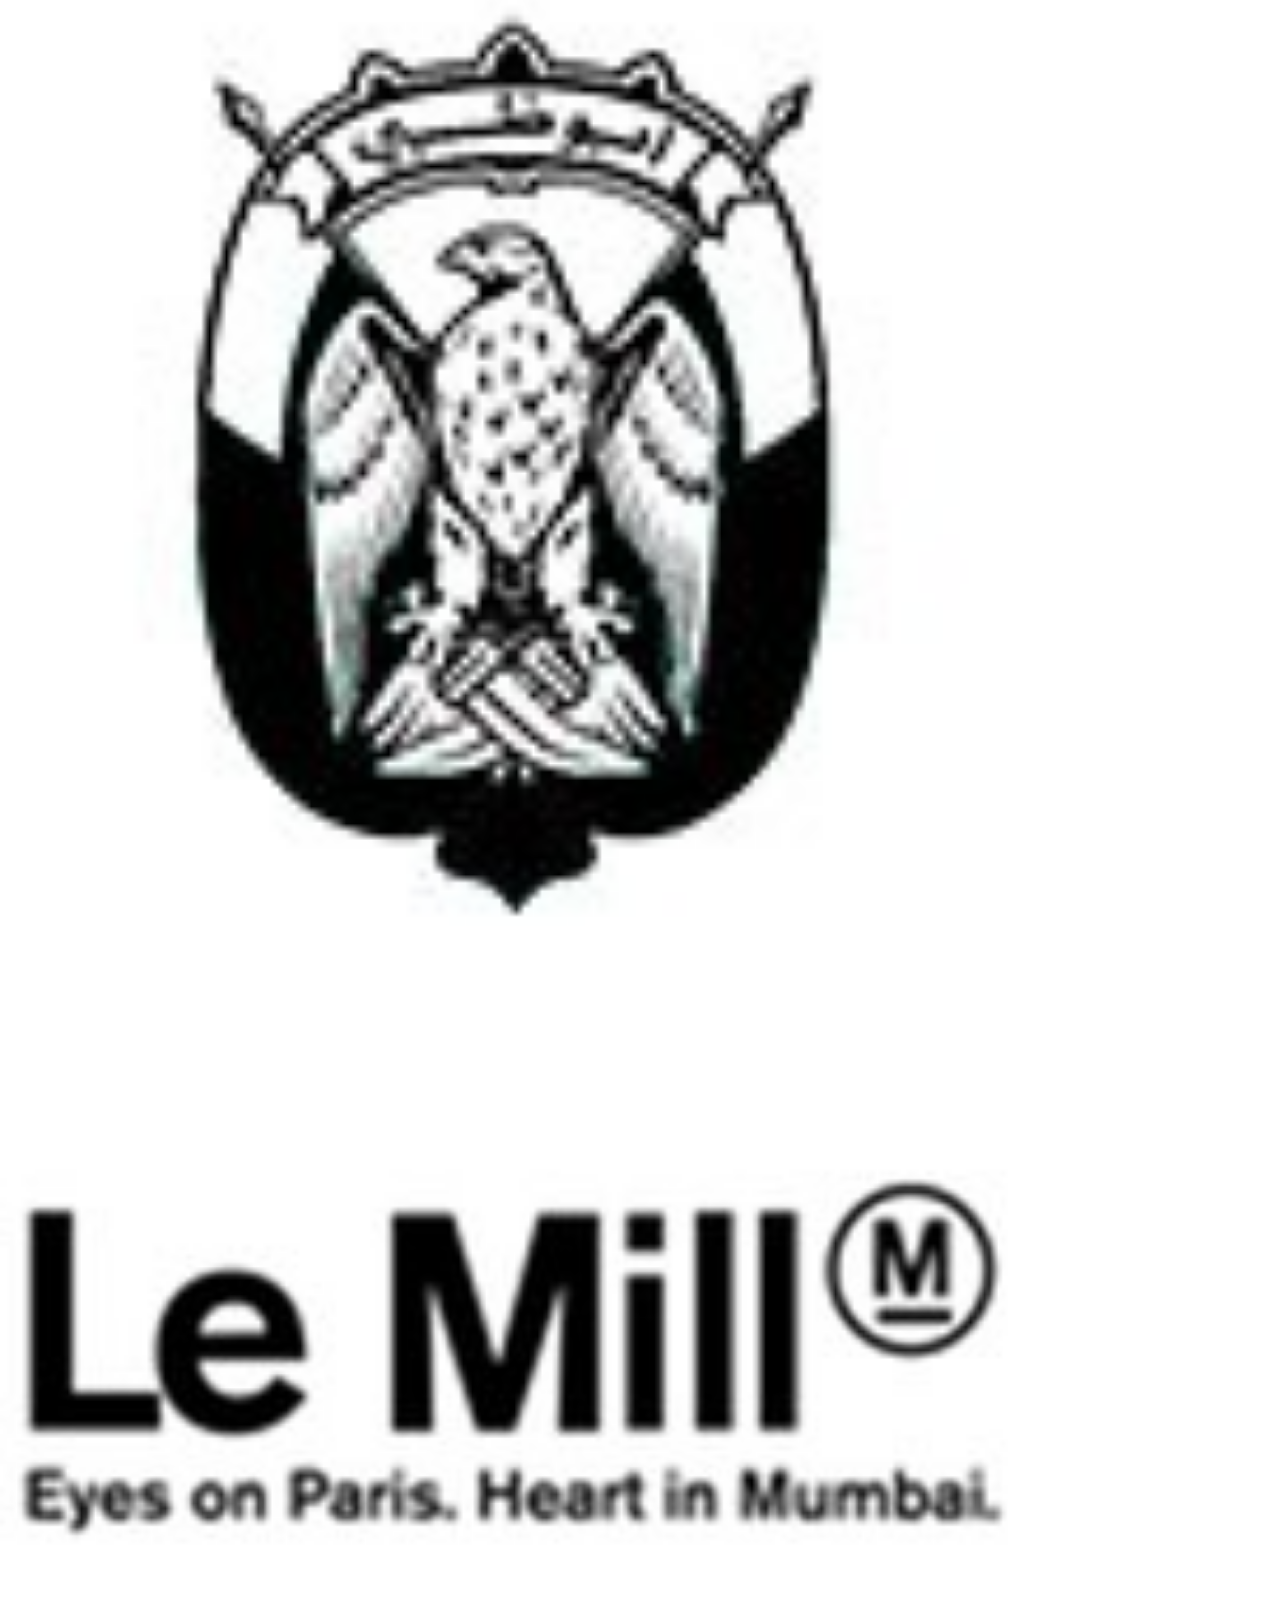
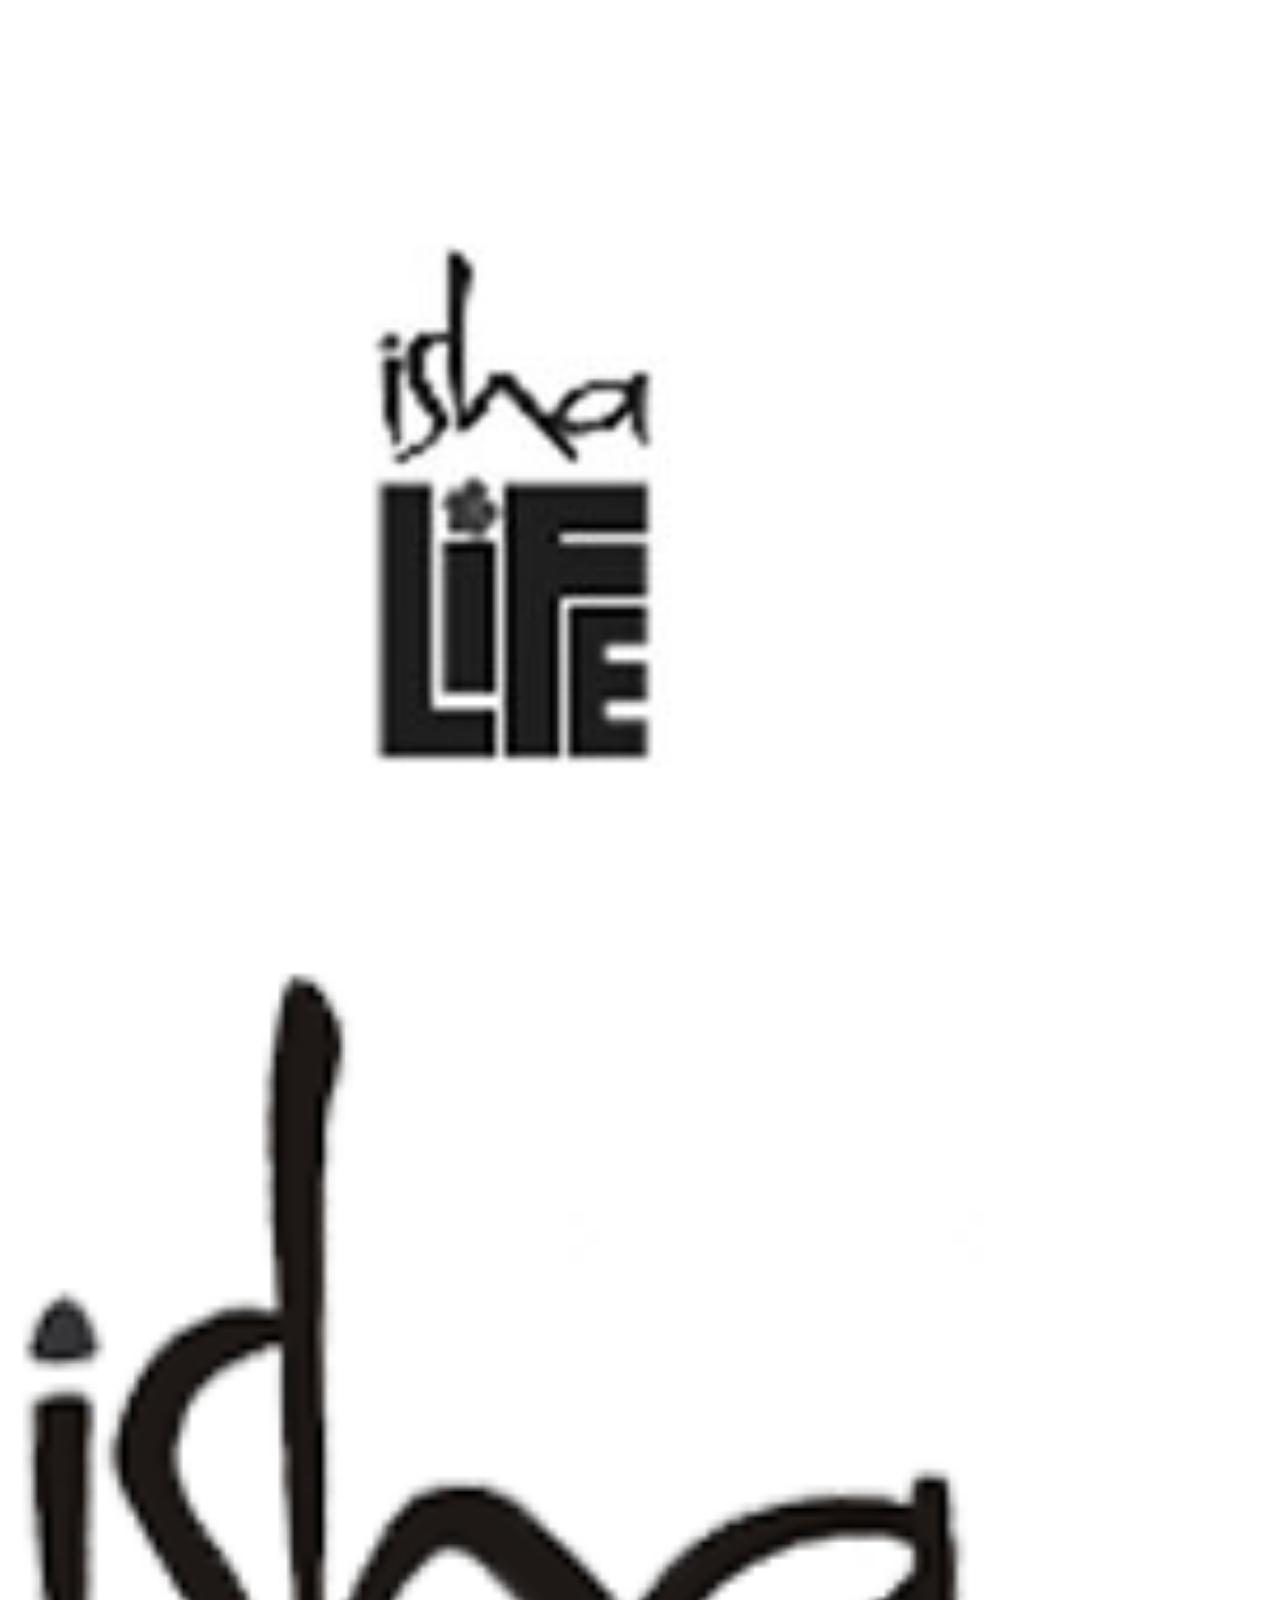
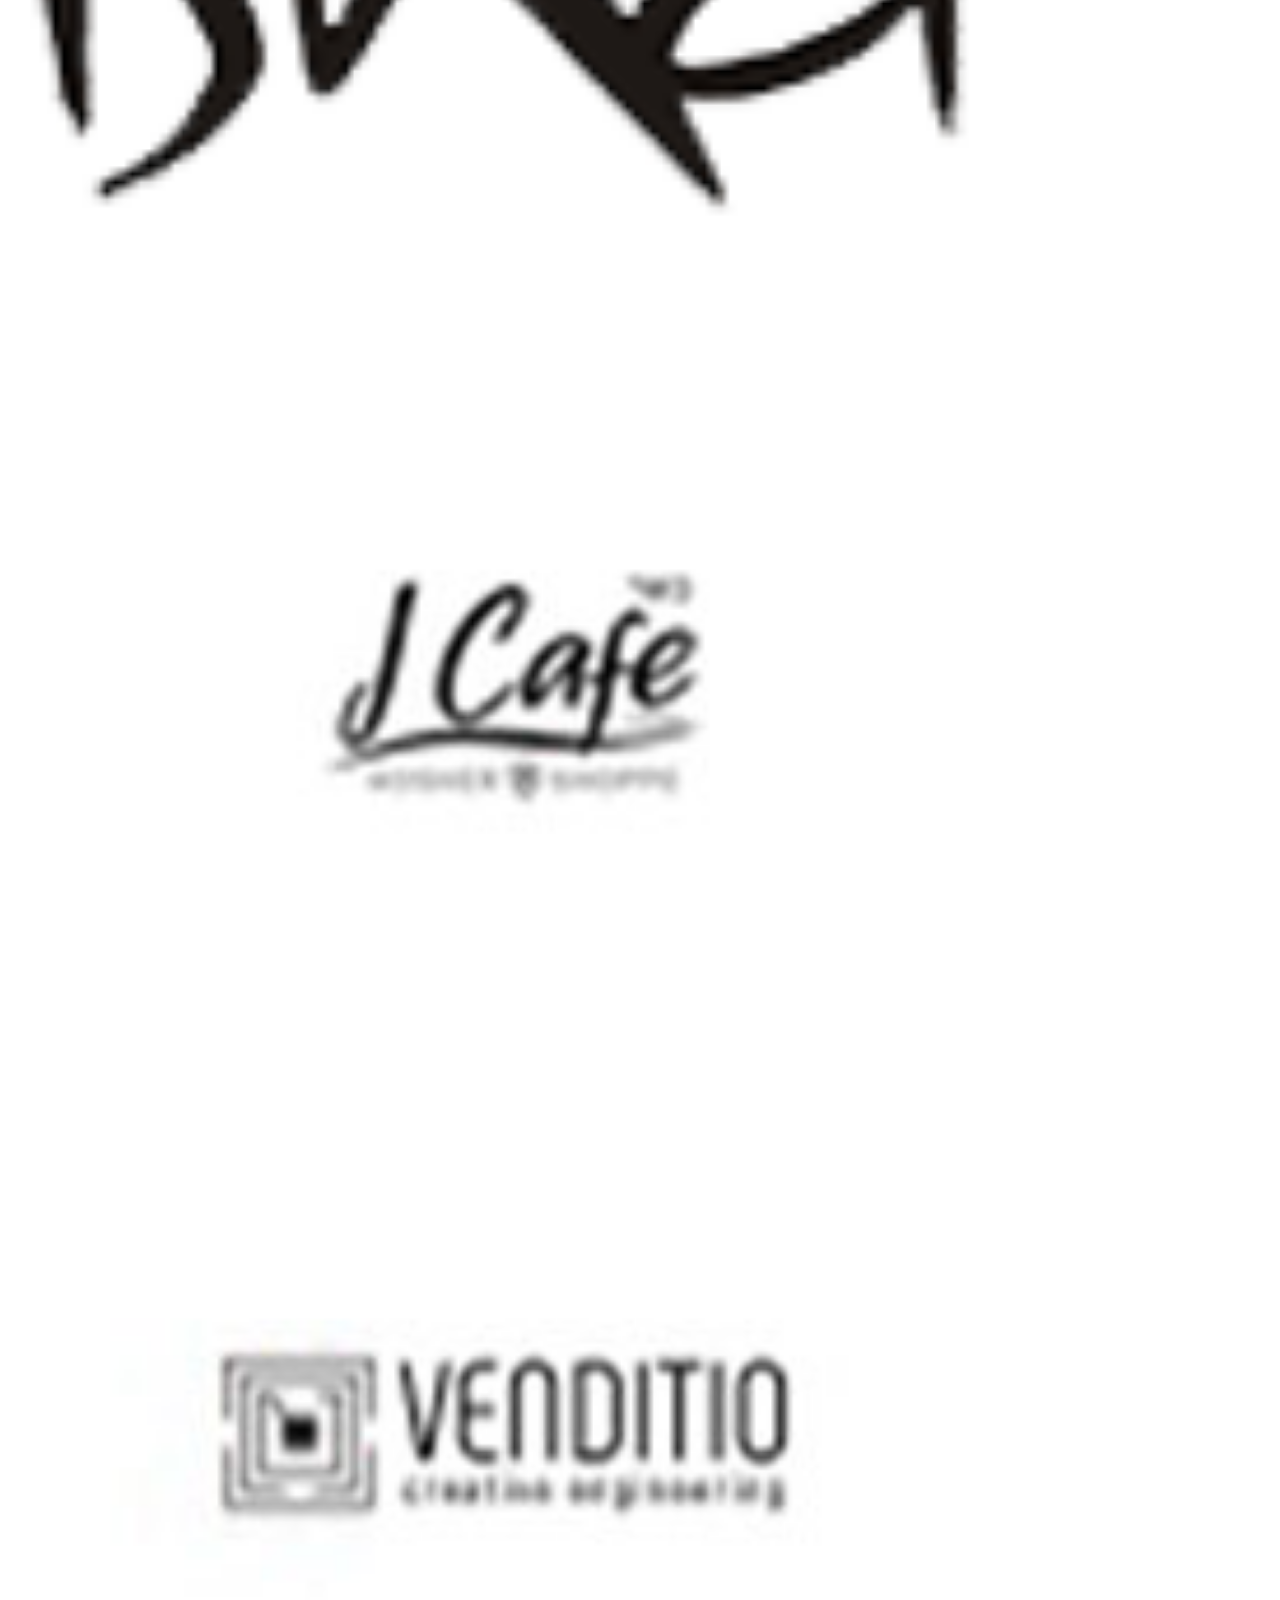
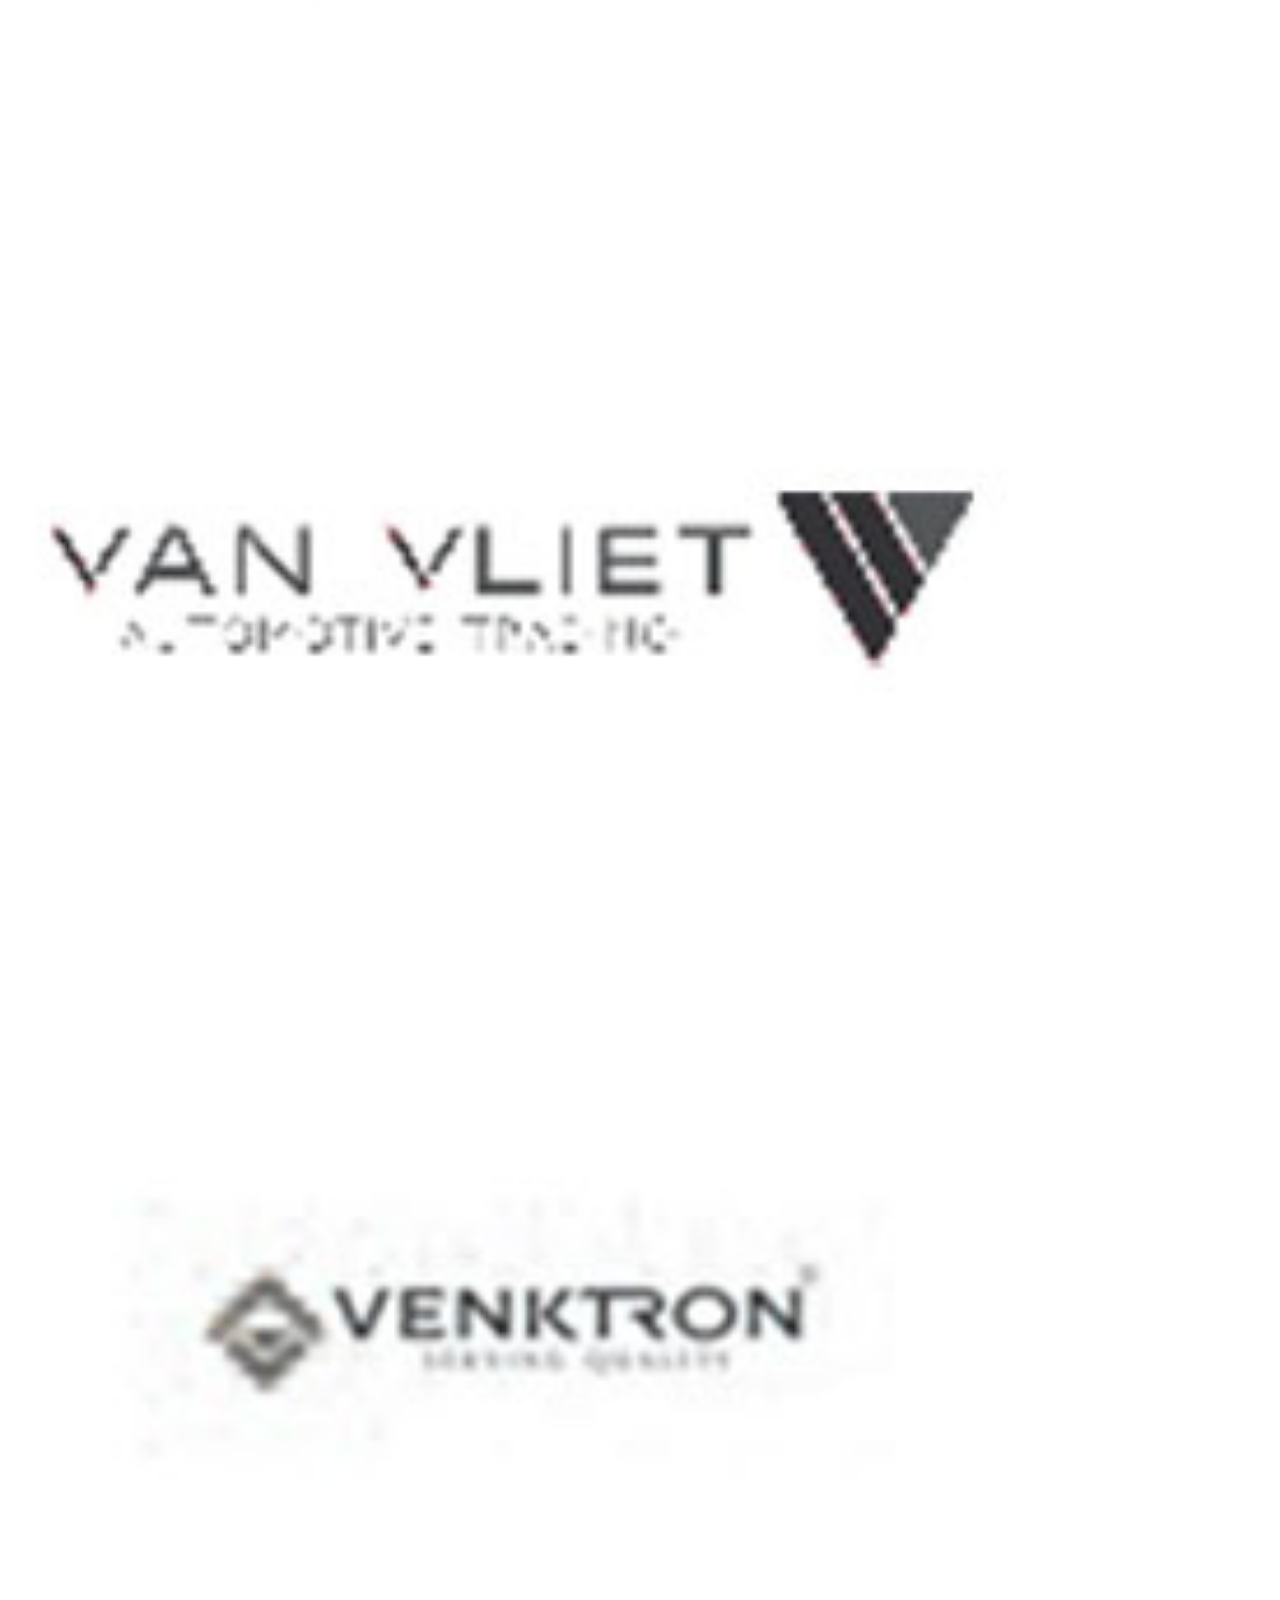
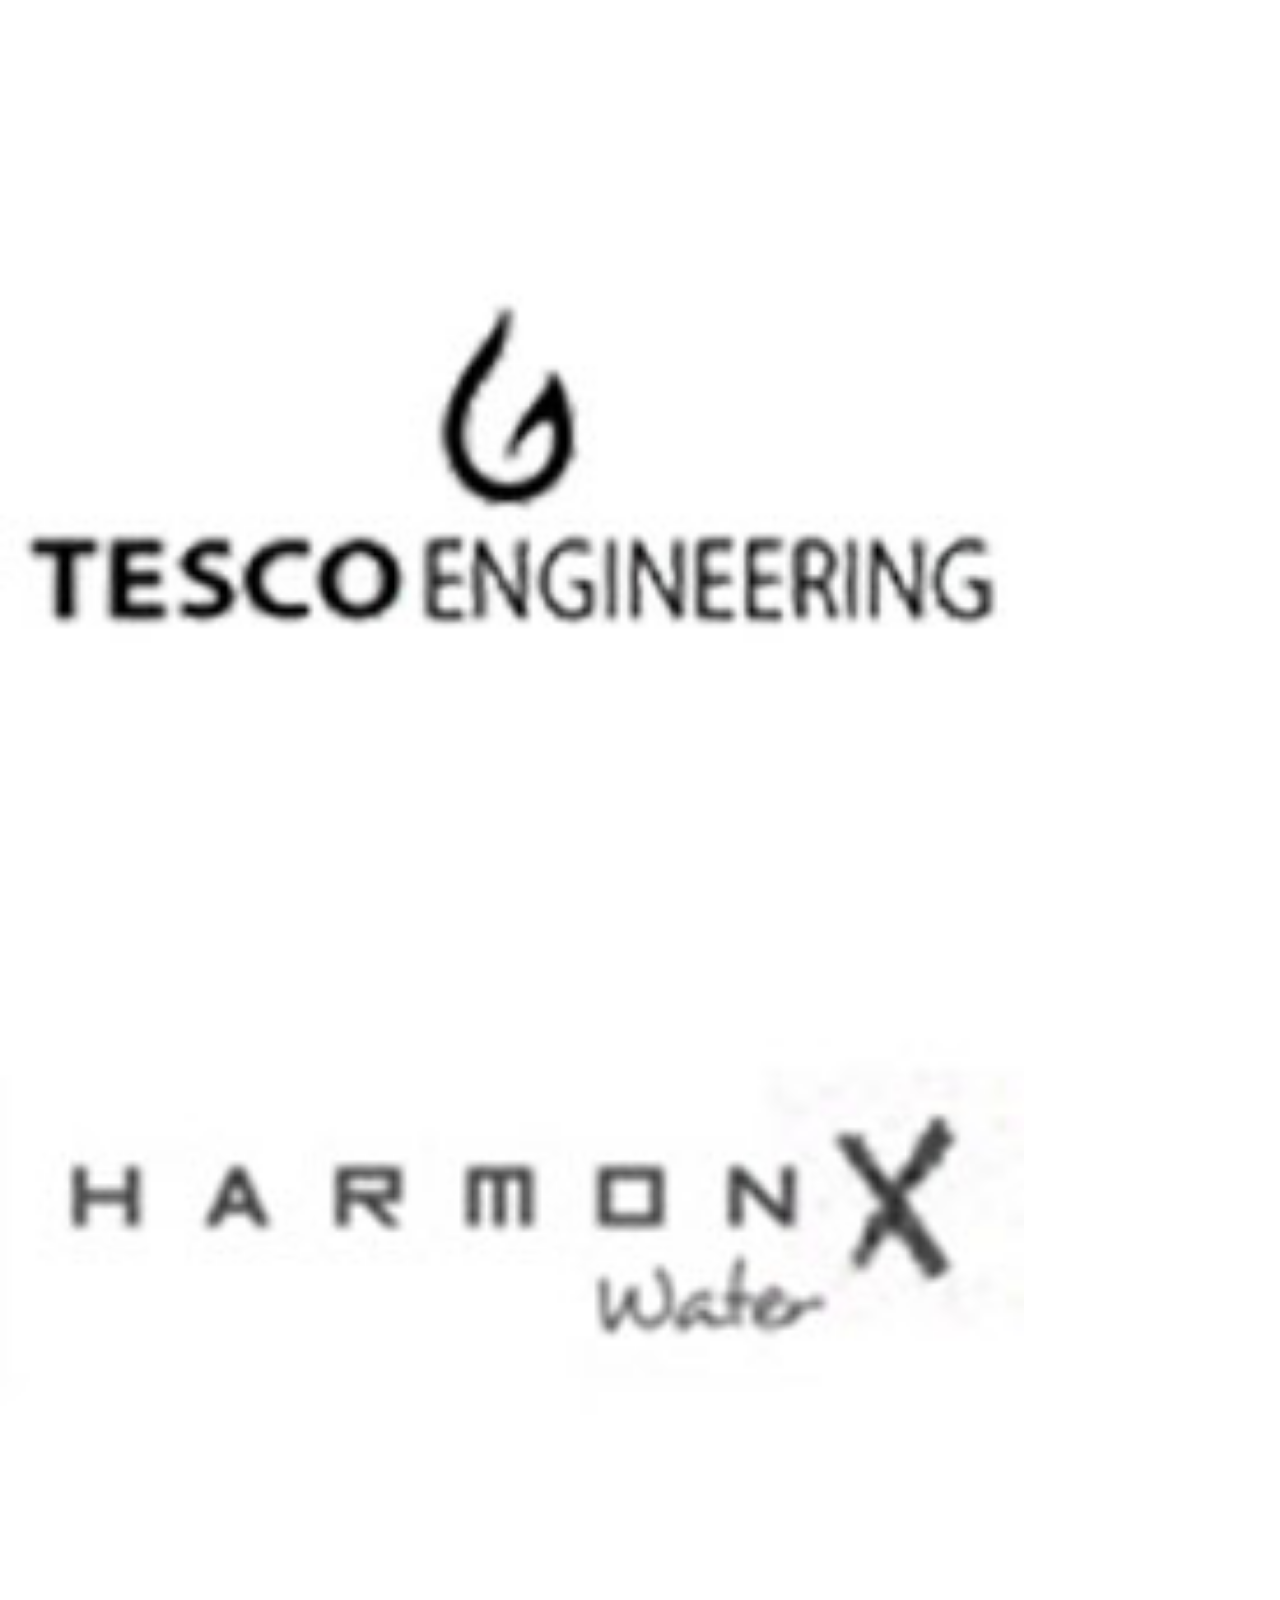
==== commit 47cca9a7: "practice" ====
--- a/BrowseInfoClone/index.html
+++ b/BrowseInfoClone/index.html
@@ -90,7 +90,7 @@
                     <img src="./img/p1.jpg" class="d-block " alt="...">
                     <div class="carousel-caption d-none d-md-block text-dark">
                         <h5>First slide label</h5>
-                        <p class="text-light">Some representative placeholder content for the first slide.</p>
+                        <p>Some representative placeholder content for the first slide.</p>
                     </div>
                 </div>
                 <div class="carousel-item">
@@ -217,10 +217,360 @@
                 <img src="./img/b-18.webp" alt="">
             </div>
         </div>
+
+
+        <h2 class="text-center mt-5 mb-3"> Lorem ipsum dolor sit amet.</h2>
+
+        <div class="row">
+            <div class="col text-center m-3 review p-3">
+                <h4>Lorem ipsum dolor sit amet.</h4>
+                <p>Lorem ipsum dolor sit amet consectetur adipisicing elit. Adipisci sequi iusto officiis cupiditate
+                    earum delectus doloremque voluptatibus mollitia? Et incidunt blanditiis repellendus dolore at neque
+                    accusantium, aspernatur fuga sint! Consequuntur. Lorem ipsum dolor sit, amet consectetur adipisicing
+                    elit. Sequi quo eaque cumque delectus nemo libero dolorem autem in praesentium, cupiditate
+                    asperiores nesciunt molestiae laboriosam quasi suscipit ex ducimus aspernatur aut!</p>
+                <h6 class="text-danger">Lorem, ipsum dolor.</h6>
+            </div>
+        </div>
+        <div class="row">
+            <div class="col text-center m-3 review p-3">
+                <h4>Lorem ipsum dolor sit amet.</h4>
+                <p>Lorem ipsum dolor sit amet consectetur adipisicing elit. Adipisci sequi iusto officiis cupiditate
+                    earum delectus doloremque voluptatibus mollitia? Et incidunt blanditiis repellendus dolore at neque
+                    accusantium, aspernatur fuga sint! Consequuntur.!</p>
+                <h6 class="text-danger">Lorem, ipsum dolor.</h6>
+            </div>
+            <div class="col text-center m-3 review p-3">
+                <h4>Lorem ipsum dolor sit amet.</h4>
+                <p>Lorem ipsum dolor sit amet consectetur adipisicing elit. Adipisci sequi iusto officiis cupiditate
+                    earum delectus doloremque voluptatibus mollitia? Et incidunt blanditiis repellendus dolore at neque
+                    accusantium, aspernatur fuga sint! Consequuntur.</p>
+                <h6 class="text-danger">Lorem, ipsum dolor.</h6>
+            </div>
+            <div class="col text-center m-3 review p-3">
+                <h4>Lorem ipsum dolor sit amet.</h4>
+                <p>Lorem ipsum dolor sit amet consectetur adipisicing elit. Adipisci sequi iusto officiis cupiditate
+                    earum delectus doloremque voluptatibus mollitia? Et incidunt blanditiis repellendus dolore at neque
+                    accusantium, aspernatur fuga sint! Consequuntur.</p>
+                <h6 class="text-danger">Lorem, ipsum dolor.</h6>
+            </div>
+        </div>
+
+        <h2 class="text-center mt-5 mb-3"> Lorem ipsum dolor sit amet.</h2>
+
+        <div class="row mt-5">
+            <div class="col-4 service">
+                <img src="./img/service1.webp" alt="">
+                <h4 class="text-center mt-3">Lorem ipsum dolor sit.</h4>
+
+            </div>
+            <div class="col-4 service">
+                <img src="./img/service2.webp" alt="">
+                <h4 class="text-center mt-3">Lorem ipsum dolor sit.</h4>
+
+            </div>
+            <div class="col-4 service">
+                <img src="./img/service3.webp" alt="">
+                <h4 class="text-center mt-3">Lorem ipsum dolor sit.</h4>
+            </div>
+        </div>
+        <div class="row mt-3">
+            <div class="col-4 service">
+                <img src="./img/service4.webp" alt="">
+                <h4 class="text-center mt-3">Lorem ipsum dolor sit.</h4>
+
+            </div>
+            <div class="col-4 service">
+                <img src="./img/service5.webp" alt="">
+                <h4 class="text-center mt-3">Lorem ipsum dolor sit.</h4>
+
+            </div>
+            <div class="col-4 service">
+                <img src="./img/service6.webp" alt="">
+                <h4 class="text-center mt-3">Lorem ipsum dolor sit.</h4>
+            </div>
+        </div>
+        <div class="row mt-3">
+            <div class="col-4 service">
+                <img src="./img/service7.webp" alt="">
+                <h4 class="text-center mt-3">Lorem ipsum dolor sit.</h4>
+
+            </div>
+            <div class="col-4 service">
+                <img src="./img/service8.webp" alt="">
+                <h4 class="text-center mt-3">Lorem ipsum dolor sit.</h4>
+
+            </div>
+            <div class="col-4 service">
+                <img src="./img/service9.webp" alt="">
+                <h4 class="text-center mt-3">Lorem ipsum dolor sit.</h4>
+            </div>
+        </div>
+
+
+        <h2 class="text-center mt-5 mb-5"> Lorem ipsum dolor sit amet.</h2>
+
+        <div class="row align-items-center justify-content-center">
+            <div class=" col-4 text-center our p-3 m-3 bb">
+                <img src="./img/our-focus.webp" alt="">
+                <h4>Lorem, ipsum</h4>
+                <p>Lorem ipsum dolor sit amet consectetur adipisicing elit. In doloribus vel id, rerum placeat accusamus
+                    facilis recusandae </p>
+            </div>
+            <div class="col-4 m-3 bb">
+                <div class="row flex-column">
+                    <div class="col text-center our p-3 mb-5">
+                        <img src="./img/Our-Transparency.webp" alt="">
+                        <h4>Lorem, ipsum</h4>
+                        <p>Lorem ipsum dolor sit amet consectetur adipisicing elit. In doloribus vel id, rerum placeat
+                            accusamus
+                            facilis recusandae </p>
+                    </div>
+                    <div class="col text-center our p-3">
+                        <img src="./img/fairness.webp" alt="">
+                        <h4>Lorem, ipsum</h4>
+                        <p>Lorem ipsum dolor sit amet consectetur adipisicing elit. In doloribus vel id, rerum placeat
+                            accusamus
+                            facilis recusandae </p>
+                    </div>
+                </div>
+            </div>
+            <div class="col-4 text-center our p-3 m-3 bb">
+                <img src="./img/accountability.webp" alt="">
+                <h4>Lorem, ipsum</h4>
+                <p>Lorem ipsum dolor sit amet consectetur adipisicing elit. In doloribus vel id, rerum placeat accusamus
+                    facilis recusandae </p>
+            </div>
+        </div>
+
+        <h2 class="text-center mt-5 mb-5"> Lorem ipsum dolor sit amet.</h2>
+
+        <div class="row justify-content-around">
+            <div class="col-3 text-center p-3 gg">
+                <img src="./img/cost-effective.webp" alt="">
+                <h4>Lorem, ipsum.</h4>
+                <p>Lorem ipsum dolor sit amet consectetur adipisicing elit. Harum totam perferendis quaerat quidem
+                    ducimus similique nobis animi facere ipsa eius!</p>
+            </div>
+            <div class="col-3 text-center p-3 gg">
+                <img src="./img/open-source.webp" alt="">
+                <h4>Lorem, ipsum.</h4>
+                <p>Lorem ipsum dolor sit amet consectetur adipisicing elit. Harum totam perferendis quaerat quidem
+                    ducimus similique nobis animi facere ipsa eius!</p>
+            </div>
+            <div class="col-3 text-center p-3 gg">
+                <img src="./img/modular-approch.webp" alt="">
+                <h4>Lorem, ipsum.</h4>
+                <p>Lorem ipsum dolor sit amet consectetur adipisicing elit. Harum totam perferendis quaerat quidem
+                    ducimus similique nobis animi facere ipsa eius!</p>
+            </div>
+            <div class="col-3 text-center p-3 gg">
+                <img src="./img/Comprehencive.webp" alt="">
+                <h4>Lorem, ipsum.</h4>
+                <p>Lorem ipsum dolor sit amet consectetur adipisicing elit. Harum totam perferendis quaerat quidem
+                    ducimus similique nobis animi facere ipsa eius!</p>
+            </div>
+        </div>
+
     </div>
 
 
-
+    <div class="container-fluid">
+        <h2 class="text-center mt-5 mb-3"> Lorem ipsum dolor sit amet.</h2>
+
+        <div class="d-flex align-items-center choose mt-2">
+            <div class="gol m-2 bg-dark text-light  rounded-circle">
+                <i class="bi bi-archive"></i>
+            </div>
+            <p class="m-1">Lorem ipsum dolor sit amet consectetur adipisicing elit. Laborum, impedit atque quasi
+                quidem,
+                dolore
+                magni culpa, magnam molestias consequatur reprehenderit neque placeat ex perferendis. Placeat,
+                nostrum eaque, hic quas sed velit nemo ducimus sint reprehenderit recusandae.</p>
+        </div>
+        <div class="d-flex align-items-center choose mt-4 ms">
+            <div class="gol m-2 bg-dark text-light  rounded-circle">
+                <i class="bi bi-amazon"></i>
+            </div>
+            <p class="m-1">Lorem ipsum dolor sit amet consectetur adipisicing elit. Laborum, impedit atque quasi
+                quidem,
+                dolore
+                magni culpa, magnam molestias consequatur reprehenderit neque placeat ex perferendis. Placeat,
+                nostrum eaque, hic quas sed velit nemo ducimus sint reprehenderit recusandae.</p>
+        </div>
+        <div class="d-flex align-items-center choose mt-4 mt-2">
+            <div class="gol m-2 bg-dark text-light  rounded-circle">
+                <i class="bi bi-archive-fill"></i>
+            </div>
+            <p class="m-1">Lorem ipsum dolor sit amet consectetur adipisicing elit. Laborum, impedit atque quasi
+                quidem,
+                dolore
+                magni culpa, magnam molestias consequatur reprehenderit neque placeat ex perferendis. Placeat,
+                nostrum eaque, hic quas sed velit nemo ducimus sint reprehenderit recusandae.</p>
+        </div>
+        <div class="d-flex align-items-center choose mt-4 ms">
+            <div class="gol m-2 bg-dark text-light  rounded-circle">
+                <i class="bi bi-backpack2-fill"></i>
+            </div>
+            <p class="m-1">Lorem ipsum dolor sit amet consectetur adipisicing elit. Laborum, impedit atque quasi
+                quidem,
+                dolore
+                magni culpa, magnam molestias consequatur reprehenderit neque placeat ex perferendis. Placeat,
+                nostrum eaque, hic quas sed velit nemo ducimus sint reprehenderit recusandae.</p>
+        </div>
+        <div class="d-flex align-items-center choose mt-4 mt-2">
+            <div class="gol m-2 bg-dark text-light  rounded-circle">
+                <i class="bi bi-bank2"></i>
+            </div>
+            <p class="m-1">Lorem ipsum dolor sit amet consectetur adipisicing elit. Laborum, impedit atque quasi
+                quidem,
+                dolore
+                magni culpa, magnam molestias consequatur reprehenderit neque placeat ex perferendis. Placeat,
+                nostrum eaque, hic quas sed velit nemo ducimus sint reprehenderit recusandae.</p>
+        </div>
+        <div class="d-flex align-items-center choose mt-4 mb-5 ms">
+            <div class="gol m-2 bg-dark text-light  rounded-circle">
+                <i class="bi bi-bicycle"></i>
+            </div>
+            <p class="m-1">Lorem ipsum dolor sit amet consectetur adipisicing elit. Laborum, impedit atque quasi
+                quidem,
+                dolore
+                magni culpa, magnam molestias consequatur reprehenderit neque placeat ex perferendis. Placeat,
+                nostrum eaque, hic quas sed velit nemo ducimus sint reprehenderit recusandae.</p>
+        </div>
+    </div>
+    <div class="line"></div>
+    <div class="line mb-5"></div>
+
+
+    <!-- Footer -->
+    <footer class="text-center text-lg-start text-black">
+        <!-- Grid container -->
+        <div class="container p-4 pb-0">
+            <!-- Section: Links -->
+            <section class="">
+                <!--Grid row-->
+                <div class="row">
+                    <!--Grid column-->
+                    <div class="col-lg-4 col-md-6 mb-4 mb-md-0">
+                        <h5 class="text-uppercase">FOOTER CONTENT</h5>
+
+                        <p>
+                            Lorem ipsum dolor sit amet consectetur adipisicing elit.
+                            Molestiae modi cum ipsam ad, illo possimus laborum ut
+                            reiciendis obcaecati. Ducimus, quas. Corrupti, pariatur eaque?
+                            Reiciendis assumenda iusto sapiente inventore animi?
+                        </p>
+                    </div>
+                    <!--Grid column-->
+
+                    <!--Grid column-->
+                    <div class="col-lg-2 col-md-6 mb-4 mb-md-0">
+                        <h5 class="text-uppercase">Links</h5>
+
+                        <ul class="list-unstyled mb-0">
+                            <li>
+                                <a href="#!" class="text-dark">Link 1</a>
+                            </li>
+                            <li>
+                                <a href="#!" class="text-dark">Link 2</a>
+                            </li>
+                            <li>
+                                <a href="#!" class="text-dark">Link 3</a>
+                            </li>
+                            <li>
+                                <a href="#!" class="text-dark">Link 4</a>
+                            </li>
+                        </ul>
+                    </div>
+                    <!--Grid column-->
+
+                    <!--Grid column-->
+                    <div class="col-lg-2 col-md-6 mb-4 mb-md-0">
+                        <h5 class="text-uppercase">Links</h5>
+
+                        <ul class="list-unstyled mb-0">
+                            <li>
+                                <a href="#!" class="text-dark">Link 1</a>
+                            </li>
+                            <li>
+                                <a href="#!" class="text-dark">Link 2</a>
+                            </li>
+                            <li>
+                                <a href="#!" class="text-dark">Link 3</a>
+                            </li>
+                            <li>
+                                <a href="#!" class="text-dark">Link 4</a>
+                            </li>
+                        </ul>
+                    </div>
+                    <!--Grid column-->
+
+                    <!--Grid column-->
+                    <div class="col-lg-2 col-md-6 mb-4 mb-md-0">
+                        <h5 class="text-uppercase">Links</h5>
+
+                        <ul class="list-unstyled mb-0">
+                            <li>
+                                <a href="#!" class="text-dark">Link 1</a>
+                            </li>
+                            <li>
+                                <a href="#!" class="text-dark">Link 2</a>
+                            </li>
+                            <li>
+                                <a href="#!" class="text-dark">Link 3</a>
+                            </li>
+                            <li>
+                                <a href="#!" class="text-dark">Link 4</a>
+                            </li>
+                        </ul>
+                    </div>
+                    <!--Grid column-->
+
+                    <!--Grid column-->
+                    <div class="col-lg-2 col-md-6 mb-4 mb-md-0">
+                        <h5 class="text-uppercase">Links</h5>
+
+                        <ul class="list-unstyled mb-0">
+                            <li>
+                                <a href="#!" class="text-dark">Link 1</a>
+                            </li>
+                            <li>
+                                <a href="#!" class="text-dark">Link 2</a>
+                            </li>
+                            <li>
+                                <a href="#!" class="text-dark">Link 3</a>
+                            </li>
+                            <li>
+                                <a href="#!" class="text-dark">Link 4</a>
+                            </li>
+                        </ul>
+                    </div>
+                    <!--Grid column-->
+                </div>
+                <!--Grid row-->
+            </section>
+            <section class="">
+                <p class="d-flex justify-content-center align-items-center">
+                    <span class="me-3">Register for free</span>
+                    <span class="me-3">Contact us</span>
+                    <span class="me-3">Sign in</span>
+                    <span class="me-3">Career</span>
+                    <span class="me-3">Sit Map</span>
+                    <span class="me-3">Privacy Policy</span>
+                    <span class="me-3">Terms & Condition</span>
+                </p>
+            </section>
+        </div>
+        <!-- Grid container -->
+
+        <!-- Copyright -->
+        <div class="text-center p-3" style="background-color: rgba(0, 0, 0, 0.97)">
+
+            <a class="text-light" href="https://mdbootstrap.com/"> © 2020 Copyright: Devops.com</a>
+        </div>
+        <!-- Copyright -->
+    </footer>
 
     <!-- Bootstrap Script -->
 
--- a/BrowseInfoClone/Custom.css
+++ b/BrowseInfoClone/Custom.css
@@ -2,6 +2,12 @@
 		.nav-item {
 			line-height: 80px;
 		}
+	}
+
+	* {
+		margin: 0;
+		padding: 0;
+		box-sizing: border-box;
 	}
 
 	.carousel-inner {
@@ -14,6 +20,7 @@
 
 	.carousel-item img {
 		width: 100%;
+		filter: grayscale(50%);
 		object-fit: cover;
 	}
 
@@ -26,7 +33,7 @@
 		padding: 10px;
 		margin: 10px;
 		box-shadow: 0 0.125rem 0.25rem #00000052 !important;
-
+		border: 1px solid #00000028;
 	}
 
 	.b-1 p {
@@ -40,4 +47,49 @@
 
 	.col-2 img {
 		width: 80%;
+	}
+
+	.carousel-caption {
+		bottom: 40% !important;
+	}
+
+	.review,
+	.our,
+	.gg {
+		box-shadow: 0 0.125rem 0.25rem #00000052 !important;
+		border: 1px solid #00000028;
+	}
+
+	.bb {
+		width: 30% !important;
+	}
+
+	.gg {
+		width: 22% !important;
+	}
+
+	.gol {
+		padding: 1rem;
+	}
+
+	.choose {
+		width: 90%;
+		margin: 0 auto;
+		box-shadow: 0 1rem 1rem #36333347 !important;
+	}
+
+	.service img {
+		width: 100%;
+		height: 237px;
+	}
+
+	.ms {
+		margin-left: 7rem !important;
+	}
+
+	.line {
+		width: 100%;
+		height: 1px;
+		background-color: black;
+		margin: 3px 0;
 	}